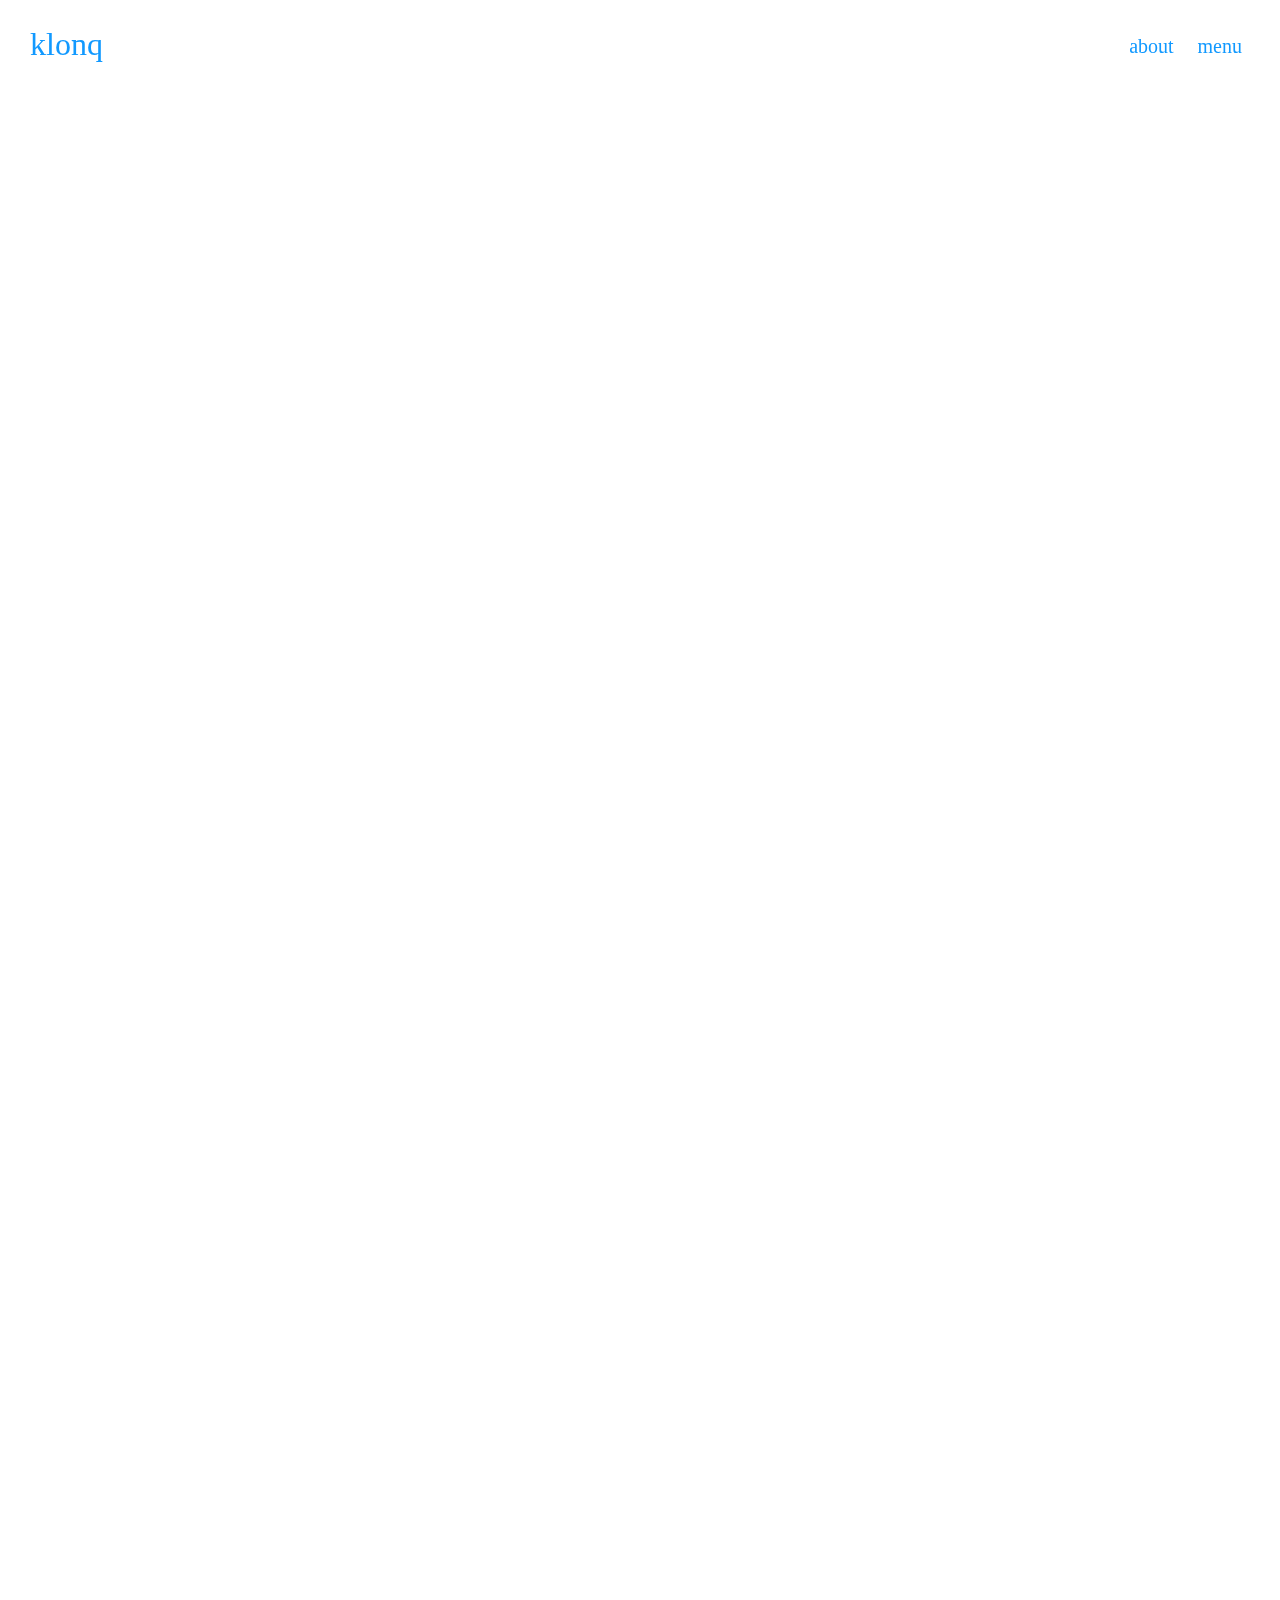
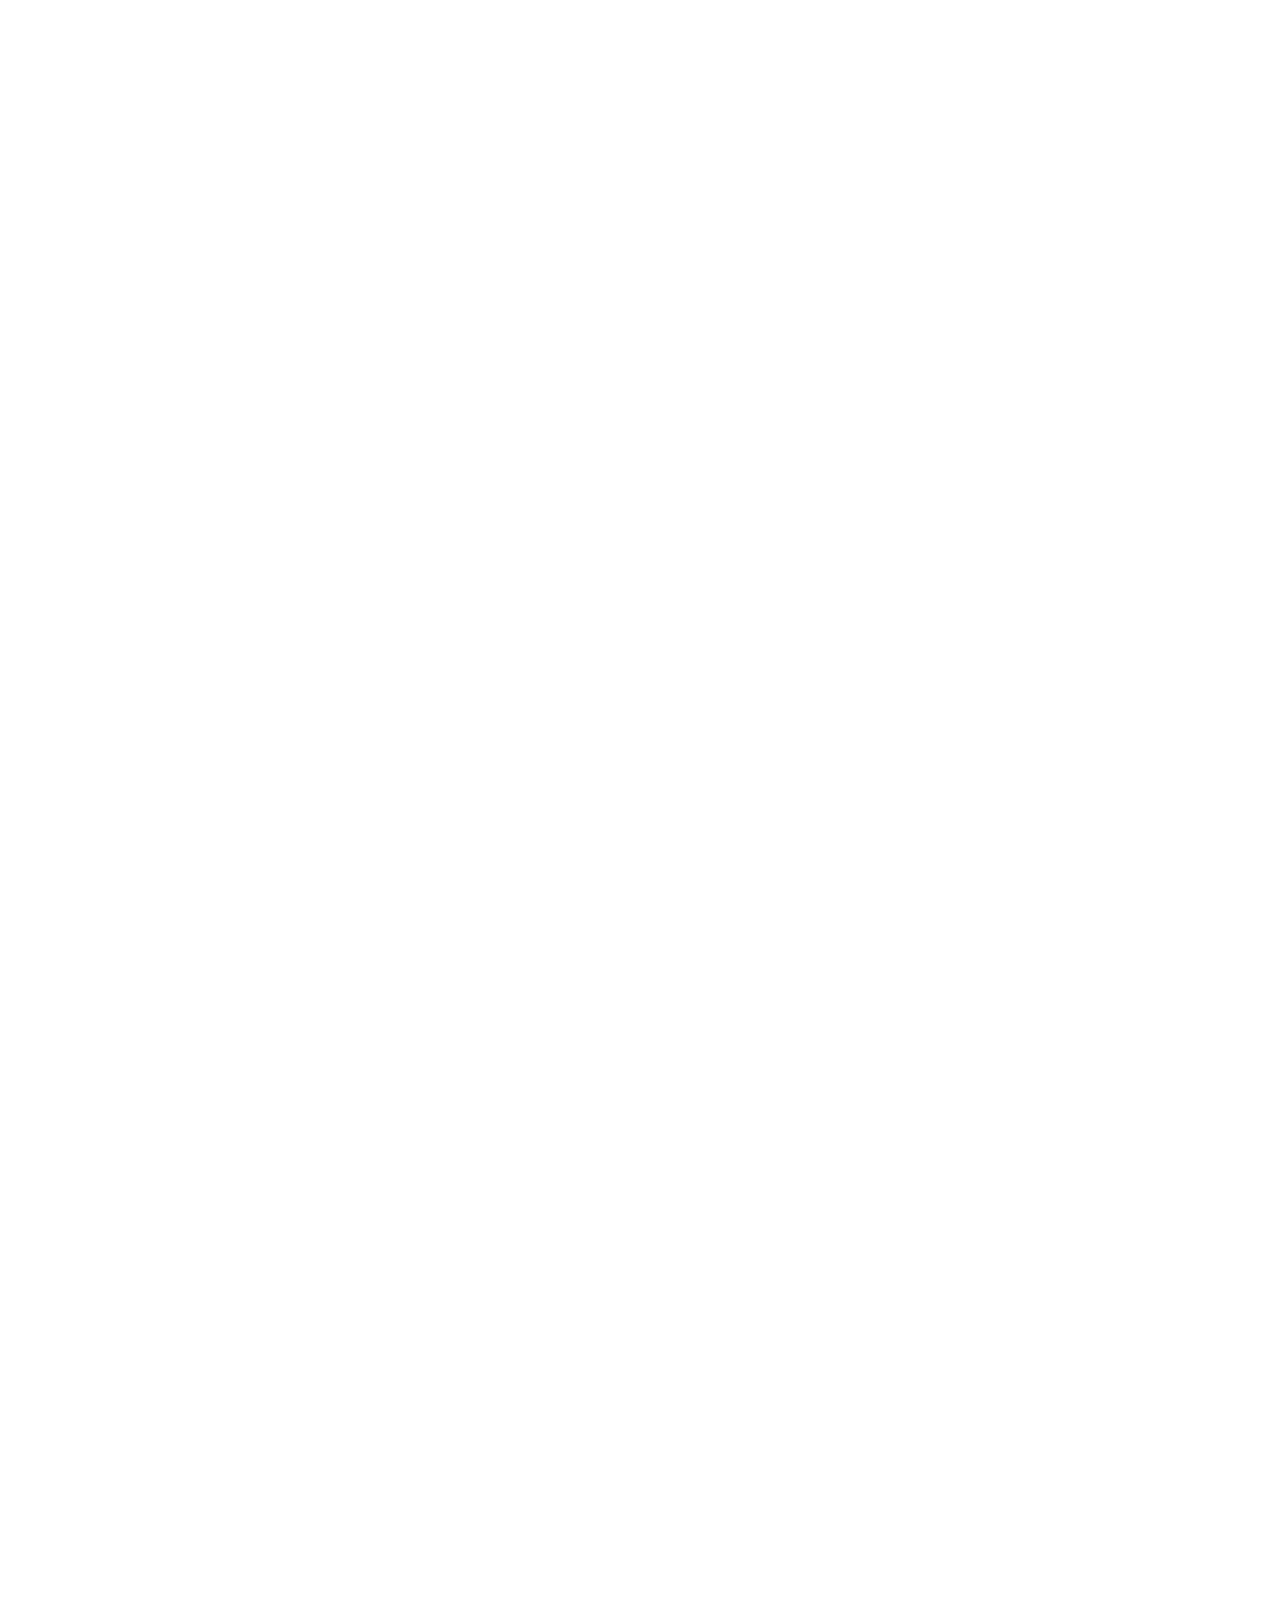
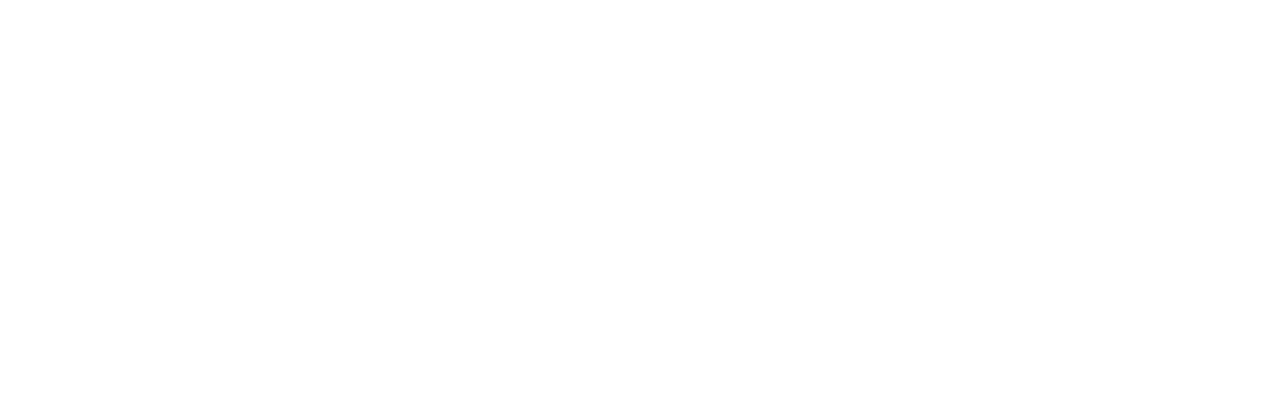
==== index.html @ 162b592c "staging the files" ====
<!doctype html>
<html class="no-js" lang="">
    <head>
        <meta charset="utf-8">
        <meta http-equiv="X-UA-Compatible" content="IE=edge,chrome=1">
        <meta name="viewport" content="width=device-width, initial-scale=1">
        <meta name="author" lang="fr" content="klonq // www.klonq.com">
        <title>klonq</title>
        <meta name="description" content="We are Klonq: A team of designers & developpers.  We are passionate about making the best possible experience for people, especially in UI and UX design. If you’re a startup, a big business, an independent, don’t hesitate to contact us,we would love to talk to you!">
        <meta property="og:title" content="klonq Portfolio"/>
        <meta property="og:url" content="http://www.klonq.com"/>
        <meta property="og:image" content="http://www.klonq.com/kis.png"/>
        <meta property="og:type" content="portfolio"/>
        <meta property="og:site_name" content="Klonq Portfolio"/>
        <meta property="og:description" content="We are Klonq: A team of designers & developpers.  We are passionate about making the best possible experience for people, especially in UI and UX design. If you’re a startup, a big business, an independent, don’t hesitate to contact us,we would love to talk to you!"/>


        <link rel="icon" type="image/x-icon" href="favicon.png">
        <link rel="stylesheet" href="css/normalize.css">
        <link rel="stylesheet" href="css/animsition.css">
        <link rel="stylesheet" href="css/styles.css">

        <script src="js/libs/modernizr-2.8.3.min.js"></script>
        <script src="js/redirect.js"></script>
    </head>
    <body class="texten">
        <!--[if lt IE 10]>
            <p class="browserupgrade">You are using an <strong>outdated</strong> browser. Please <a href="http://browsehappy.com/">upgrade your browser</a> to improve your experience.</p>
        <![endif]-->

        <!-- Add your site or application content here -->
        <header id="header" class="blue">
            <a href="#" class="logo anim" title="Home"><span data-icon="klonq"></span></a>
           <ul class="menu-container">
                <li><a href="about" title="About" class="anim animsition-link"><span data-icon="about"></span></a></li>
                <li><a href="Javascript:void(0);" title="menu" class="anim open-menu"><span data-icon="menu"></span></a></li>
            </ul>
        </header>

        <svg class="clip-svg" style="position:absolute;">
          <defs>
            <clipPath id="clip-polygon" clipPathUnits="objectBoundingBox" >
              <polygon points="0 1, 0.3 0, 1 0, 0.7 1" />
            </clipPath>
          </defs>
        </svg>

        <div class="menu unvisible">
            <div class="close-menu"><span data-icon="i"></span></div>
            <ul>
                <li><a href="break" class="image animsition-link menu-break first"></a><p><a href="break">Break<br><span>Mobile App</span></a></p></li>
                <li><a href="vytein" class="image animsition-link menu-vytein"></a><p><a href="vytein" >Vyte.in<br><span>Web App</span></a></p></li>
                <li><a href="popsy" class="image animsition-link menu-popsy"></a><p><a href="popsy">Popsy<br><span>Mobile App</span></a></p></li>
                <li><a href="burger" class="image animsition-link menu-burger"></a><p><a href="burger" >Burger<br><span>Mobile App</span></a></p></li>
                <li><a href="laplock" class="image animsition-link menu-laplock"></a><p><a href="laplock" >Laplock<br><span>Mac App</span></a></p></li>
                <li><a href="texten" class="image animsition-link menu-texten last"></a><p><a href="texten">Texten<br><span>Mobile App</span></a></p></li>
                <!-- <li><a href="#" class="menu-break"><img class="first" src="img/menu/menu-break.png"></a></li>
                <li><a href="#" class="menu-vytein"><img src="img/menu/menu-vytein.png"></a></li>
                <li><a href="#" class="menu-popsy"><img src="img/menu/menu-popsy.png"></a></li>
                <li><a href="#" class="menu-burger"><img src="img/menu/menu-burger.png"></a></li>
                <li><a href="#" class="menu-laplock"><img src="img/menu/menu-laplock.png"></a></li>
                <li><a href="#" class="menu-texten"><img class="last" src="img/menu/menu-texten.png"></a></li> -->
            </ul>
        </div>

        <section id="skrollr-body">
        <div id="main" class="animsition">



        <section class="page no-padd texten1">
            <div class="content">
                <article class="work-title" data-0="opacity: 1; transform:translateY(0px);" data-400-start="opacity: 0; transform:translateY(200px);">
                    <h1>Klonq</h1>
                    <p>Design.Develop</p>
                </article>

            </div>
        </section>

        <section class="page texten2">
            <div class="content">
                <article class="text" data-anchor-target=".texten2" data-bottom-top="transform:translateY(-250px)" data-0-top="transform:translateY(0px)">
                    <ul>
                        <li>
                            <img src="imgs/Green.png" height="95" width="95">
                        </li>
                        <li class="big">
                            <img src="imgs/Blue.png" >
                        </li>
                        <li class="second">
                            <img src="imgs/Orange.png" height="95" width="95">
                        </li>
                    </ul>
                   <h1>Welcome to Texten</h1>
                   <p>Texten is an app that allow students under the same roof to help and meet each other. </p>
                </article>

                <div class="clearfix"></div>
            </div>
            <div class="content-bg" data-anchor-target=".texten2" data-bottom-top="opacity:0" data-0-top="opacity:1"></div>
        </section>

        <section class="page popsy3">
            <div class="content">
                <div class="container">
                    <ul class="first" data-anchor-target=".popsy3" data-bottom-top="transform:translateY(350px)" data--900-top="transform:translateY(-200px)">
                        <li><img src="img/texten/texten5.jpg" alt=""></li>
                        <li><img src="img/texten/texten6.jpg" alt=""></li>
                        <li><img src="img/texten/texten7.jpg" alt=""></li>
                        <li><img src="img/texten/texten8.jpg" alt=""></li>

                    </ul>
                    <ul class="two" data-anchor-target=".popsy3" data-bottom-top="transform:translateY(100px)" data--900-top="transform:translateY(-200px)">
                        <li><img src="img/texten/texten1.jpg" alt=""></li>
                        <li><img src="img/texten/texten2.jpg" alt=""></li>
                        <li><img src="img/texten/texten3.jpg" alt=""></li>
                        <li><img src="img/texten/texten4.jpg" alt=""></li>

                    </ul>
                    <ul class="three" data-anchor-target=".popsy3" data-bottom-top="transform:translateY(550px)" data--900-top="transform:translateY(-200px)">
                        <li><img src="img/texten/texten9.jpg" alt=""></li>
                        <li><img src="img/texten/texten10.jpg" alt=""></li>
                        <li><img src="img/texten/texten11.jpg" alt=""></li>
                        <li><img src="img/texten/texten12.jpg" alt=""></li>

                    </ul>
                </div>
                <div class="clearfix"></div>
            </div>
        </section>

        </div>
        </section>



								<!--Scripts-->

        <script src="https://ajax.googleapis.com/ajax/libs/jquery/1.11.3/jquery.min.js"></script>
        <script>window.jQuery || document.write('<script src="js/libs/jquery-1.11.3.min.js"><\/script>')</script>
        <script src="js/libs/three.js"></script>
        <script src="js/libs/viewport-units-buggyfill.js"></script>
        <script src="js/libs/jquery.animsition.min.js"></script>
        <script src="js/libs/pace.min.js"></script>
        <script src="js/libs/skrollr.js"></script>
        <script src="js/plugins.js"></script>
        <script src="js/script.js"></script>

     </body>
</html>
---- css/styles.css ----
/*Your Custom Style sheet goes here*/
@charset "UTF-8";
@import url(http://fonts.googleapis.com/css?family=Playfair+Display:400,700,900,400italic,700italic,900italic);
@import url(http://fonts.googleapis.com/css?family=Raleway:400,700,800,300);
@import 'animate.css';
@font-face{font-family:'Visby';src:url('../fonts/VisbyCF-Heavy.eot');src:url('../fonts/VisbyCF-Heavy.eot?#iefix') format('embedded-opentype'),
	url('../fonts/VisbyCF-Heavy.woff') format('woff'),url('../fonts/VisbyCF-Heavy.ttf') format('truetype'),url('../fonts/VisbyCF-Heavy.svg#de4d92f139a58469417a3285ad0f7bb9') format('svg');font-style:normal;font-weight:800}@font-face{font-family:'Visby';src:url('../fonts/VisbyCF-Light.eot');src:url('../fonts/VisbyCF-Light.eot?#iefix') format('embedded-opentype'),url('../fonts/VisbyCF-Light.woff') format('woff'),url('../fonts/VisbyCF-Light.ttf') format('truetype'),url('../fonts/VisbyCF-Light.svg#be1dfcf09435eecaffe5d1ba5ecf9eb0') format('svg');font-style:normal;font-weight:300}@font-face{font-family:'Visby';src:url('../fonts/VisbyCF-Medium.eot');src:url('../fonts/VisbyCF-Medium.eot?#iefix') format('embedded-opentype'),url('../fonts/VisbyCF-Medium.woff') format('woff'),url('../fonts/VisbyCF-Medium.ttf') format('truetype'),url('../fonts/VisbyCF-Medium.svg#3ae62bd5b7268d651203b3a1af56ccb4') format('svg');font-style:normal;font-weight:400}@font-face{font-family:'Visby';src:url('../fonts/VisbyCF-Thin.eot');src:url('../fonts/VisbyCF-Thin.eot?#iefix') format('embedded-opentype'),url('../fonts/VisbyCF-Thin.woff') format('woff'),url('../fonts/VisbyCF-Thin.ttf') format('truetype'),url('../fonts/VisbyCF-Thin.svg#50325ccac4701b12d4675df453b6d407') format('svg');font-style:normal;font-weight:200}@font-face{font-family:"philippehong";src:url("../fonts/philippehong.eot");src:url("../fonts/philippehong.eot?#iefix") format("embedded-opentype"),url("../fonts/philippehong.woff") format("woff"),url("../fonts/philippehong.ttf") format("truetype"),url("../fonts/philippehong.svg#philippehong") format("svg");font-weight:normal;font-style:normal}[data-icon]:before{font-family:"philippehong" !important;content:attr(data-icon);font-style:normal !important;font-weight:normal !important;font-variant:normal !important;text-transform:none !important;speak:none;line-height:1;-webkit-font-smoothing:antialiased;-moz-osx-font-smoothing:grayscale}[class^="icon-"]:before,[class*=" icon-"]:before{font-family:"philippehong" !important;font-style:normal !important;font-weight:normal !important;font-variant:normal !important;text-transform:none !important;speak:none;line-height:1;-webkit-font-smoothing:antialiased;-moz-osx-font-smoothing:grayscale}.icon-aboutme:before{content:"a"}.icon-arrow-left:before{content:"b"}.icon-arrow-right:before{content:"c"}.icon-logo:before{content:"d"}.icon-menu:before{content:"e"}.icon-play:before{content:"f"}.icon-pause:before{content:"g"}.icon-no:before{content:"h"}.icon-close:before{content:"i"}.icon-mute:before{content:"j"}.icon-volume-up:before{content:"l"}.icon-social-twitter:before{content:"k"}.icon-facebook-squared:before{content:"m"}.icon-linkedin-alt:before{content:"n"}.icon-dribbble:before{content:"o"}.anim{-webkit-transition:all .3s ease-out;-moz-transition:all .3s ease-out;-ms-transition:all .3s ease-out;-o-transition:all .3s ease-out;transition:all .3s ease-out}object{width:100%}*,*:before,*:after{-moz-box-sizing:border-box;-webkit-box-sizing:border-box;box-sizing:border-box}.clearfix:before,.clearfix:after{content:"";display:table}.clearfix:after{clear:both}.clearfix{zoom:1}a{text-decoration:none}.no-padd{padding:0 !important}.inlineblock{display:inline-block}.hidden{visibility:hidden}.disable{opacity:.3;cursor:default}.disable:hover{opacity:.3 !important}.italic{font-family:'Fairplay Display';font-style:italic}.bold{font-weight:bold}.height200{height:200vh !important}.block{display:block}.btn{padding:10px 27px;margin-bottom:15px;line-height:2.4;font-size:.8rem;border-radius:70px;font-weight:700;font-family:'Visby',sans-serif;text-transform:uppercase;text-decoration:none;position:relative}.btn-primary{background:transparent;color:#fff;border:2px solid #fff}.btn-primary:hover{background:#fff;color:#000}.btn-secondary{background:transparent;color:#fff;border:none}.btn-secondary:hover{background:none;color:#fff;text-decoration:underline}.displaynone{display:none}.anim{-webkit-transition:all .3s ease;-moz-transition:all .3s ease;-ms-transition:all .3s ease;-o-transition:all .3s ease;transition:all .3s ease}.anim-btn{-webkit-transition:all .2s ease-in;-moz-transition:all .2s ease-in;-ms-transition:all .2s ease-in;-o-transition:all .2s ease-in;transition:all .2s ease-in;position:relative;overflow:hidden !important}.anim-btn span{position:relative;display:inline-block;-webkit-transition:-webkit-transform .2s;-moz-transition:-moz-transform .2s;transition:transform .2s}.anim-btn span::before{position:absolute;top:100%;content:attr(data-hover);font-weight:700;color:#000;-webkit-transform:translate3d(0, 0, 0);-moz-transform:translate3d(0, 0, 0);transform:translate3d(0, 0, 0);opacity:0}.anim-btn:hover span{-webkit-transform:translateY(-100%);-moz-transform:translateY(-100%);transform:translateY(-100%)}.anim-btn:hover span::before{opacity:1}.pace{-webkit-pointer-events:none;pointer-events:none;-webkit-user-select:none;-moz-user-select:none;user-select:none}.pace-inactive{display:none}.pace .pace-progress{background:#29d;position:fixed;z-index:2000;top:0;right:100%;width:100%;height:5px}body{font-family:'Raleway',Helvetica,Arial,sans-serif;color:#fff;background:#000;overflow-x:hidden}body.fixed{overflow:hidden}.home .visitor-name-container{visibility:hidden}.home .menu-container{visibility:hidden}header#header{position:fixed;top:0;width:100%;height:60px;padding:10px;z-index:99}header#header a.logo{position:absolute;left:30px;top:25px}@media screen and (max-width:640px){header#header a.logo{left:24px;top:25px}}header#header a.logo:hover{opacity:.7}header#header .visitor-name-container{position:absolute;left:90px;top:29px;margin:0}@media screen and (max-width:640px){header#header .visitor-name-container{position:absolute;left:0;top:0;margin:0;width:100%;padding:2px 5px;text-align:center;font-size:12px;background-color:#29d;display:none}}header#header .visitor-name-container span{font-weight:bold}header#header ul{padding:0;margin:0;position:absolute;right:18px;top:34px}@media screen and (max-width:640px){header#header ul{right:2px;top:33px}}header#header ul li{display:inline-block;margin-right:20px;list-style-type:none}header#header ul li a{color:#fff;font-size:20px}header#header ul li a:hover{opacity:.7}header#header.blacked{color:#000}header#header.blacked a{color:#000}header#header.blacked ul li a{color:#000}.menu{position:fixed;width:100%;height:100%;z-index:200;overflow-x:scroll}.menu .close-menu{position:fixed;right:40px;top:40px;color:#fff;font-size:1.3rem;cursor:pointer;z-index:201}.menu.straight ul li{margin-left:0 !important}.menu.straight ul li p{margin-left:0 !important}.menu.unvisible{visibility:hidden}.menu.on{visibility:visible}.menu.on ul li{opacity:1;-webkit-transform:translate3d(0, 0, 0);transform:translate3d(0, 0, 0);-webkit-transition-property:opacity left;-webkit-transition-duration:1s;transition-property:opacity left;transition-duration:1s}.menu.on ul li:first-child{-webkit-transition-delay:0s;transition-delay:0s}.menu.on ul li:nth-child(2){-webkit-transition-delay:.1s;transition-delay:.1s}.menu.on ul li:nth-child(3){-webkit-transition-delay:.2s;transition-delay:.2s}.menu.on ul li:nth-child(3){-webkit-transition-delay:.3s;transition-delay:.3s}.menu.on ul li:nth-child(4){-webkit-transition-delay:.4s;transition-delay:.4s}.menu.on ul li:nth-child(5){-webkit-transition-delay:.5s;transition-delay:.5s}.menu.on ul li:nth-child(6){-webkit-transition-delay:.6s;transition-delay:.6s}.menu.off ul li{opacity:0;-webkit-transform:translate3d(-100px, 0, 0);transform:translate3d(-100px, 0, 0);-webkit-transition-property:all;-webkit-transition-duration:1s;transition-property:all;transition-duration:1s}.menu.off ul li:first-child{-webkit-transition-delay:0s;transition-delay:0s}.menu.off ul li:nth-child(2){-webkit-transition-delay:.1s;transition-delay:.1s}.menu.off ul li:nth-child(3){-webkit-transition-delay:.2s;transition-delay:.2s}.menu.off ul li:nth-child(3){-webkit-transition-delay:.3s;transition-delay:.3s}.menu.off ul li:nth-child(4){-webkit-transition-delay:.4s;transition-delay:.4s}.menu.off ul li:nth-child(5){-webkit-transition-delay:.5s;transition-delay:.5s}.menu.off ul li:nth-child(6){-webkit-transition-delay:.6s;transition-delay:.6s}.menu ul{padding:0;margin:0;white-space:nowrap;overflow-x:scroll;position:relative;font-size:0}.menu ul li{display:inline-block;height:100vh;background:transparent;width:40%;margin-left:-15%;position:relative;white-space:nowrap;vertical-align:top;opacity:0;-webkit-transform:translate3d(-100px, 0, 0);transform:translate3d(-100px, 0, 0)}@media screen and (max-width:640px){.menu ul li{display:block;width:100%;height:16.6666666vh;margin-left:0}}.menu ul li:first-child{margin-left:-5%}@media screen and (max-width:640px){.menu ul li:first-child{margin-left:0}}.menu ul li p{position:absolute;width:100%;font-size:3rem;font-family:'Playfair Display',Serif;color:#fff;font-weight:900;margin-left:-5%;text-align:center;top:43%;margin-bottom:0;line-height:34px}@media screen and (max-width:640px){.menu ul li p{margin-left:0;top:auto;font-size:16px;margin-top:0;line-height:16.6666vh}}.menu ul li p a{color:#fff}@media screen and (max-width:640px){.menu ul li p a{width:100%;display:block}}.menu ul li p span{margin-top:-10px;font-family:'Raleway',sans-serif;font-size:.9rem;text-transform:uppercase;letter-spacing:2px;font-weight:200}@media screen and (max-width:640px){.menu ul li p span{display:none}}.menu ul li a.image{padding:0;margin:0;width:100%;height:100%;position:absolute;top:0;-webkit-clip-path:url("#clip-polygon");clip-path:url("#clip-polygon");-webkit-transition:all .15s ease;-moz-transition:all .15s ease;-ms-transition:all .15s ease;-o-transition:all .15s ease;transition:all .15s ease}@media screen and (max-width:640px){.menu ul li a.image{-webkit-clip-path:none;clip-path:none}}.menu ul li a.image:hover{-webkit-transform:translate3d(-10px, 0, 0)}
.menu ul li a.image:hover:before{content:'';position:absolute;width:100%;height:100%;background:rgba(0,0,0,0.1);top:0}@media screen and (max-width:640px){.menu ul li a.image:hover{-webkit-transform:translate3d(0, 0, 0)}.menu ul li a.image:hover:before{display:none}}.menu ul li a.image.first{-webkit-clip-path:polygon(0 100%, 0 0, 100% 0, 70% 100%);clip-path:polygon(0 100%, 0 0, 100% 0, 70% 100%)}@media screen and (max-width:640px){.menu ul li a.image.first{-webkit-clip-path:none;clip-path:none}}.menu ul li a.image.last{-webkit-clip-path:polygon(0 100%, 30% 0, 100% 0, 100% 100%);clip-path:polygon(0 100%, 30% 0, 100% 0, 100% 100%)}.menu ul li a.image.last:hover{-webkit-transform:translate3d(0, 0, 0)}@media screen and (max-width:640px){.menu ul li a.image.last{-webkit-clip-path:none;clip-path:none}}.menu ul li a.image:before{content:'';position:absolute;width:100%;height:100%;background:rgba(0,0,0,0.6);top:0;-webkit-transition:all .3s ease;-moz-transition:all .3s ease;-ms-transition:all .3s ease;-o-transition:all .3s ease;transition:all .3s ease}@media screen and (max-width:640px){.menu ul li a.image:before{background:rgba(0,0,0,0.4)}}.menu ul li a.image.menu-break{background:url('../img/menu/menu-break.jpg') no-repeat top left;background-size:cover}.menu ul li a.image.menu-vytein{background:url('../img/menu/menu-vytein.jpg') no-repeat top left;background-size:cover}.menu ul li a.image.menu-popsy{background:url('../img/menu/menu-popsy.jpg') no-repeat top left;background-size:cover}.menu ul li a.image.menu-burger{background:url('../img/menu/menu-burger.jpg') no-repeat top left;background-size:cover}.menu ul li a.image.menu-laplock{background:url('../img/menu/menu-laplock.jpg') no-repeat top left;background-size:cover}.menu ul li a.image.menu-texten{background:url('../img/menu/menu-texten.jpg') no-repeat top left;background-size:cover}.bg{width:100%;height:100%;position:fixed;background:url(../img/bg.jpg) no-repeat bottom right;-webkit-background-size:cover;-moz-background-size:cover;-o-background-size:cover;background-size:cover;top:0;left:0;right:0;bottom:0;z-index:-1}.logo{position:fixed;top:50px;left:50px;color:#fff;font-size:2rem}.index-form{display:block;position:fixed;bottom:30%;left:50px;width:100%}@media screen and (max-width:640px){.index-form{bottom:10%;padding:0 5%;left:0;display:none}}.index-form span{font-size:36px;font-weight:bold}.index-form input{font-size:36px;font-weight:400;background:none;color:#fff;outline:none;border:none;border-bottom:1px solid #fff;padding:20px 10px;font-family:'Playfair Display';font-style:italic}@media screen and (max-width:640px){.index-form input{font-size:26px;padding:3% 20% 3% 0;width:100%}}.index-form a{color:#fff;text-transform:uppercase;opacity:.5}@media screen and (max-width:640px){.index-form a{margin-top:20px;position:absolute;right:20px;top:40px}}.presentation{position:fixed;bottom:10%;left:50px;width:100%;visibility:hidden}@media screen and (max-width:640px){.presentation{bottom:4%;padding:0 5%;left:0;visibility:visible}}.presentation p{font-size:36px;font-weight:200;width:50%}@media screen and (max-width:640px){.presentation p{font-size:26px;padding:10px 0;width:100%}}.presentation p span.visitor-name-display{font-weight:700;display:inline-block;font-family:'Playfair Display';font-style:italic}.presentation p span.visitor-name-display:first-letter{text-transform:uppercase}@media screen and (max-width:640px){.presentation p span.mobile-italic{font-weight:700;display:inline-block;font-family:'Playfair Display';font-style:italic}}#container-break{position:fixed;width:100%;height:100%;top:0;left:0;right:0;bottom:0;z-index:-1}section.page{width:100%;padding:0 7%;display:table;margin:0;max-width:none;height:100vh}@media screen and (min-width:1300px){section.page{padding:0 10%}}@media screen and (min-width:1300px){section.page{padding:0 20%}}section.page .content{display:table-cell;vertical-align:middle}.work-title{text-align:center;width:100%;position:relative;z-index:10}.work-title h1{font-size:154px;font-weight:900;line-height:1;padding:0;margin:16px;letter-spacing:-3px;font-family:'Playfair Display',serif}@media screen and (max-width:640px){.work-title h1{font-size:64px;font-weight:900;line-height:1;padding:0;margin:10px 0;letter-spacing:-3px;font-family:'Playfair Display',serif;width:100%;text-align:center}}.work-title p{font-size:16px;text-transform:uppercase;letter-spacing:7px;font-weight:200;margin:0}@media screen and (max-width:640px){.work-title p{font-size:12px;text-transform:uppercase;letter-spacing:6px;font-weight:200;margin:0 auto;width:80%}}.text h1{font-weight:700;font-size:50px;font-family:'Playfair Display';font-style:italic}.text p{font-size:26px;font-weight:200}.break2{position:relative;z-index:1}.break2 .content-bg{position:absolute;width:100%;height:100vh;left:0;top:0;bottom:0;z-index:0;background:url('../img/break2-bg.jpg') no-repeat center center;-webkit-background-size:cover;-moz-background-size:cover;-o-background-size:cover;background-size:cover}.break2:before{content:'';display:inline-block;height:100%;vertical-align:middle;margin-right:-0.25em}.break2 .content{display:inline-block;vertical-align:middle;width:100%;text-decoration:none;position:relative;z-index:2}.break2 .content img{float:left;margin-right:50px}.break2 .text{text-align:left;float:left;width:50%;margin-top:15%;vertical-align:middle}@media screen and (max-width:640px){.break2 .text{width:60%}}.break2 .text h1{font-weight:700;font-size:50px;font-family:'Playfair Display';font-style:italic}@media screen and (max-width:640px){.break2 .text h1{font-size:30px}}.break2 .text p{font-size:26px;font-weight:200}@media screen and (max-width:640px){.break2 .text p{font-size:16px}}.break2 .container{float:right;position:relative;width:30%}.break2 .container div{position:relative;width:100%}.break2 .container div img{width:100%;height:auto;opacity:.8;position:relative}.break2 .container div img.two{position:absolute;left:0}.break3{position:relative;overflow:hidden;z-index:3;background:#000}.break3:before{content:'';display:inline-block;height:100%;vertical-align:middle;margin-right:-0.25em}.break3 .content{display:inline-block;vertical-align:middle;width:90%;color:#000;text-decoration:none;position:relative;z-index:2}.break3 .content img{float:left;margin-right:50px}@media screen and (max-width:640px){.break3 .content img{margin-right:0;position:absolute;right:0;width:60%;height:auto;opacity:.5 !important}}.break3 .content-bg{position:absolute;width:100%;height:100%;left:0;top:0;overflow:hidden}.break3 .content-bg ul{padding:0;margin:0}.break3 .content-bg ul li{float:left;width:14%;vertical-align:top;list-style-type:none}@media screen and (max-width:640px){.break3 .content-bg ul li{width:32.33%}}.break3 .content-bg ul li img{width:100%;height:auto}.break3 .text{margin-top:90px;color:#fff;width:80%}.break3 .text h1{font-weight:700;font-size:40px;margin:0}@media screen and (max-width:640px){.break3 .text h1{font-size:30px}}.break3 .text p{font-size:30px;font-weight:200;margin:0;margin-top:10px}@media screen and (max-width:640px){.break3 .text p{font-size:16px}}.break3 .container{display:inline-block;width:40%}.break4{position:relative;overflow:hidden}.break4:before{content:'';display:inline-block;height:100%;vertical-align:middle;margin-right:-0.25em}.break4 .content{display:inline-block;vertical-align:middle;width:100%;color:#000;text-decoration:none;position:relative;z-index:2}.break4 .content img{float:left;margin-right:50px}.break4 svg{float:left;margin-right:30px}@media screen and (max-width:640px){.break4 svg{position:absolute;opacity:.2}}.break4 .text{margin-top:90px;color:#fff;width:100%}.break4 .text h1{font-weight:700;font-size:40px;margin:0}@media screen and (max-width:640px){.break4 .text h1{font-size:40px}}.break4 .text p{font-size:30px;font-weight:200;margin:0;margin-top:10px}@media screen and (max-width:640px){.break4 .text p{font-size:24px}}.break4 .container{display:inline-block;width:40%}.break5{position:relative;overflow:hidden}.break5:before{content:'';display:inline-block;height:100%;vertical-align:middle;margin-right:-0.25em}.break5 .content{display:inline-block;vertical-align:middle;width:100%;color:#fff;text-decoration:none;position:relative;z-index:2}.break5 .text{margin-top:0;color:#fff}.break5 .text img{margin-bottom:30px}.break5 .text h1{font-weight:900;font-size:40px;margin:0;font-style:normal}@media screen and (max-width:640px){.break5 .text h1{font-size:30px}}.break5 .text p{font-size:30px;font-weight:200;margin:0;margin-top:10px;margin-bottom:30px}@media screen and (max-width:640px){.break5 .text p{font-size:16px}}.break5 .content-bg{position:absolute;bottom:-9%;right:20%}@media screen and (min-width:1300px){.break5 .content-bg{bottom:-2%;right:30%}}.break5 .content-bg ul{width:100%;padding:0;margin:0;position:relative}.break5 .content-bg ul li{display:block;list-style-type:none;position:absolute;right:0}.break5 .content-bg ul li img{height:212px}.vytein1{position:relative;z-index:0;overflow:hidden}.vytein1 .content-bg{-webkit-transform:translate3d(0, 0, 0);position:fixed;width:100%;height:100vh;left:0;top:0;bottom:0;z-index:-1;background:url('../img/vytein-bg-big.jpg') no-repeat center bottom;-webkit-background-size:cover;-moz-background-size:cover;-o-background-size:cover;background-size:cover}.vytein1 .content-bg img{max-width:70%;right:0;position:absolute;bottom:0}.vytein2{position:relative;background:#fff;overflow:hidden;z-index:6}.vytein2:before{content:'';display:inline-block;height:100%;vertical-align:middle;margin-right:-0.25em}.vytein2 .content{display:inline-block;vertical-align:middle;width:100%;text-decoration:none;position:relative;z-index:2}.vytein2 .container{text-align:center;color:#949494;position:fixed;transform:translate3d(-50%, -50%, 0);left:50%;top:50%;width:50%}@media screen and (max-width:640px){.vytein2 .container{position:static !important;width:100%;transform:translate3d(0, 0, 0);left:auto;top:auto}}.vytein2 .container h2{font-size:30px}.vytein2 .container p{font-size:16px;max-width:70%;text-align:center;margin:0 auto}@media screen and (max-width:640px){.vytein2 .container p{max-width:100%}}
	.vytein2 .container img{width:100%;height:auto}
	.vytein3{position:relative;background:#f8f8f8;overflow:hidden;z-index:2}@media screen and (max-width:640px){.vytein3{padding:0 0 0 7% !important}}.vytein3:before{content:'';display:inline-block;height:100%;vertical-align:middle;margin-right:-0.25em}.vytein3 .container-img{z-index:9;position:fixed;right:0;top:50%;width:60%;transform:translate3d(0, -50%, 0)}@media screen and (max-width:640px){.vytein3 .container-img{position:static !important;width:100%;top:0;width:90%;transform:translate3d(0, 0, 0);left:auto;top:auto}}.vytein3 .container-img img{width:100%;height:auto}.vytein3 .container{position:fixed;left:5%;max-width:32%;color:#949494;top:50%;transform:translate3d(0, -50%, 0)}@media screen and (max-width:640px){.vytein3 .container{position:static !important;width:100%;max-width:100%;transform:translate3d(0, 0, 0);left:auto;top:auto;text-align:right;padding:0 7% 0 7%}}.vytein3 .container h2{font-size:30px}.vytein3 .container p{font-size:16px;max-width:70%}@media screen and (max-width:640px){.vytein3 .container p{max-width:100%}}.vytein4{position:relative;background:#fff;overflow:hidden;z-index:7}.vytein4:before{content:'';display:inline-block;height:100%;vertical-align:middle;margin-right:-0.25em}.vytein4 .container-img{z-index:9;position:fixed;right:0;top:50%;width:60%;transform:translate3d(0, -50%, 0)}@media screen and (max-width:640px){.vytein4 .container-img{position:static !important;width:100%;top:0;width:90%;transform:translate3d(0, 0, 0);left:auto;top:auto}}.vytein4 .container-img img{width:100%;height:auto}.vytein4 .container{position:fixed;left:5%;max-width:40%;color:#949494;top:50%;transform:translate3d(0, -50%, 0)}@media screen and (max-width:640px){.vytein4 .container{position:static !important;width:100%;max-width:100%;transform:translate3d(0, 0, 0);left:auto;top:auto;text-align:center}}.vytein4 .container h2{font-size:30px}.vytein4 .container p{font-size:16px;max-width:80%}@media screen and (max-width:640px){.vytein4 .container p{max-width:100%}}.vytein5{position:relative;z-index:6;background:#f8f8f8;overflow:hidden}.vytein5:before{content:'';display:inline-block;height:100%;vertical-align:middle;margin-right:-0.25em}.vytein5 .content{display:inline-block;vertical-align:middle;width:100%;text-decoration:none;position:relative;z-index:2}.vytein5 .container{text-align:center;color:#949494;position:fixed;transform:translate3d(-50%, -50%, 0);left:50%;top:50%;width:50%}@media screen and (max-width:640px){.vytein5 .container{position:static !important;width:100%;transform:translate3d(0, 0, 0);left:auto;top:auto}}.vytein5 .container h2{font-size:30px}.vytein5 .container p{font-size:16px;max-width:70%;text-align:center;margin:0 auto}@media screen and (max-width:640px){.vytein5 .container p{max-width:100%}}.vytein5 .container img{width:100%;height:auto}.vytein6{position:relative;z-index:12;background:#f8f8f8;overflow:hidden}@media screen and (max-width:640px){.vytein6{padding:0 !important}}.vytein6 .content-bg{position:absolute;width:100%;height:100vh;left:0;top:0;bottom:0;z-index:-1;background:url('../img/vytein5.jpg') no-repeat center center;-webkit-background-size:cover;-moz-background-size:cover;-o-background-size:cover;background-size:cover}.vytein6 .container{text-align:center;color:#949494;position:relative;color:#000;z-index:12}@media screen and (max-width:640px){.vytein6 .container{position:static !important;width:100%;-webkit-transform:translateY(0) !important;transform:translateY(0) !important}}@media screen and (max-width:640px){.vytein6 .container{top:30%}}.vytein6 .container h2{font-size:90px;font-weight:300;line-height:1;margin:10px 0}@media screen and (max-width:640px){.vytein6 .container h2{font-size:50px}}.vytein6 .container p{font-size:24px;max-width:70%;text-align:center;margin:10px auto 30px auto}@media screen and (max-width:640px){.vytein6 .container p{font-size:16px}}.vytein6 .container a{color:#000;border-color:#000}.vytein6 .container a:hover{background:#000;color:#fff}.vytein6 .container a span{color:#000}.vytein6 .container a span:before{color:#fff}@media screen and (max-width:640px){.vytein .container{position:absolute;width:100%}.vytein .container-img{position:absolute;width:100%}}.vytein.absolute .container{position:absolute;width:70%}.vytein.absolute .container-img{position:absolute;width:70%}.vytein6.absolute .container{position:relative;width:100%}.bg-popsy .overlay{position:fixed;width:100%;height:100vh;left:0;top:0;bottom:0;z-index:-1;background:rgba(7,17,32,0.8)}.bg-popsy .bg{position:fixed;width:100%;height:100vh;left:0;top:0;bottom:0;z-index:-2;background:url('../img/popsy-bg.jpg') no-repeat center center;-webkit-background-size:cover;-moz-background-size:cover;-o-background-size:cover;background-size:cover}.popsy2{position:relative;z-index:1}.popsy2:before{content:'';display:inline-block;height:100%;vertical-align:middle;margin-right:-0.25em}.popsy2 .content{display:inline-block;vertical-align:middle;width:100%;text-decoration:none;position:relative;z-index:2}.popsy2 .content img{float:left;margin-right:50px}.popsy2 .text{text-align:left;float:left;width:50%;margin-top:15%;vertical-align:middle}@media screen and (max-width:640px){.popsy2 .text{width:100%}}.popsy2 .text h1{font-weight:700;font-size:40px}@media screen and (max-width:640px){.popsy2 .text h1{font-size:40px}}.popsy2 .text p{font-size:30px;font-weight:200}@media screen and (max-width:640px){.popsy2 .text p{font-size:24px}}.popsy2 .text p a{color:#fff;font-weight:bold;position:relative}.popsy2 .text p a:hover span{width:100%}.popsy2 .text p a span{background:#fff;height:2px;width:0;position:absolute;bottom:-6px;left:0}.popsy2 .container{float:right;position:relative;width:30%}@media screen and (max-width:640px){.popsy2 .container{margin-top:70px;display:none}}.popsy2 .container div{position:relative;width:100%}.popsy2 .container div video{position:absolute;width:100% !important;height:auto;z-index:1;padding:8%;left:3px;top:30px}@media screen and (max-width:640px){.popsy2 .container div video{padding:10px;left:2px;top:10px}}.popsy2 .container div img{width:100%;height:auto;opacity:.8;position:relative}.popsy3{position:relative;z-index:1;height:auto}.popsy3:before{content:'';display:inline-block;height:100%;vertical-align:middle;margin-right:-0.25em}.popsy3 .content{display:inline-block;vertical-align:middle;width:100%;text-decoration:none;position:relative;z-index:2}.popsy3 .container ul{margin:0;padding:0;display:inline-block;width:32%}@media screen and (max-width:640px){.popsy3 .container ul{width:100%;-webkit-transform:translateY(0) !important;transform:translateY(0) !important}}.popsy3 .container ul.first,.popsy3 .container ul.three{position:relative;top:200px}@media screen and (max-width:640px){.popsy3 .container ul.first,.popsy3 .container ul.three{top:0}}.popsy3 .container ul li{display:block;list-style-type:none;margin:20px 10px}.popsy3 .container ul li img{width:100%;height:auto;-webkit-box-shadow:0 7px 10px 0 rgba(0,0,0,0.2);box-shadow:0 7px 10px 0 rgba(0,0,0,0.2);-webkit-transition:all .3s ease;-moz-transition:all .3s ease;-ms-transition:all .3s ease;-o-transition:all .3s ease;transition:all .3s ease}.popsy3 .container ul li img:hover{-moz-transform:scale(1.05);-webkit-transform:scale(1.05);-o-transform:scale(1.05);-ms-transform:scale(1.05);transform:scale(1.05)}.popsy4{position:relative;z-index:9}.popsy4:before{content:'';display:inline-block;height:100%;vertical-align:middle;margin-right:-0.25em}.popsy4 .content{display:inline-block;vertical-align:middle;width:100%;text-decoration:none;position:relative;z-index:2}.popsy4 .container{width:50%;text-align:center;margin:0 auto}@media screen and (max-width:640px){.popsy4 .container{width:100%}}.popsy4 .container h1{font-size:60px;text-align:center}.popsy4 .container p{font-size:16px;max-width:70%;text-align:center;margin:0 auto}.popsy4 .container img{width:100%;height:auto}.burger{background:#fed240}.burger1{position:relative;z-index:0;overflow:hidden}.burger1 .content-bg{-webkit-transform:translate3d(0, 0, 0);position:fixed;width:100%;height:100vh;left:0;top:0;bottom:0;z-index:-1;background:url('../img/burger-bg.jpg') no-repeat center bottom;-webkit-background-size:cover;-moz-background-size:cover;-o-background-size:cover;background-size:cover}.burger2{position:relative;z-index:1;padding:0 5% !important}@media screen and (max-width:640px){.burger2{height:100vh !important}}.burger2 .content-bg{position:absolute;width:100%;height:200vh;left:0;top:0;bottom:0;z-index:0;background:transparent}.burger2:before{content:'';display:inline-block;height:100%;vertical-align:middle;margin-right:-0.25em}.burger2 .content{display:inline-block;vertical-align:middle;width:100%;text-decoration:none;position:relative;z-index:2}.burger2 .content img{float:left;margin-right:50px}.burger2 .text{left:10%;position:fixed;bottom:40%;width:30%;color:#000}@media screen and (max-width:640px){.burger2 .text{position:static !important;width:70%;float:left;bottom:0 !important}}@media screen and (min-width:1400px){.burger2 .text{left:15%}}.burger2 .text h1{font-weight:700;font-size:40px}@media screen and (max-width:640px){.burger2 .text h1{font-size:30px}}.burger2 .text p{font-size:30px;font-weight:200}@media screen and (max-width:640px){.burger2 .text p{font-size:16px}}.burger2 .container{right:10%;position:fixed;bottom:-7%;width:30%}@media screen and (min-width:1400px){.burger2 .container{width:24%;right:15%}}@media screen and (min-width:1600px){.burger2 .container{width:24%;right:15%}}@media screen and (max-height:700px){.burger2 .container{width:21%;right:15%}}@media screen and (max-width:640px){.burger2 .container{display:block;float:right;width:50%;position:absolute !important;top:20%;bottom:0 !important;right:0;height:0;z-index:-1}}.burger2 .container div{position:relative;width:100%}.burger2 .container div img{width:100%;height:auto;opacity:.8;position:relative}
	@media screen and (max-width:640px){.burger2 .container div img{opacity:1}}.burger2 .container div img.two{position:absolute;left:0;top:0}.burger3{position:relative;z-index:0;background:#f8f8f8;margin-top:200px !important}.burger3 .content-bg{position:absolute;width:100%;height:100vh;left:0;top:0;bottom:0;z-index:0;background:url('../img/burger-bg4.png') no-repeat center center;-webkit-background-size:cover;-moz-background-size:cover;-o-background-size:cover;background-size:cover}.burger3 .container{text-align:center;color:#949494;position:relative;color:#000;z-index:12}.burger3 .container h1{font-size:40px;font-weight:bold;line-height:1;margin:10px 0}@media screen and (max-width:640px){.burger3 .container h1{font-size:26px}}.burger3 .container p{font-size:24px;max-width:70%;text-align:center;margin:10px auto 30px auto}@media screen and (max-width:640px){.burger3 .container p{font-size:16px}}.burger3 .container ul{padding:0;margin:0 auto;max-width:230px;position:relative;margin-bottom:30px}@media screen and (min-width:1640px){.burger3 .container ul{max-width:330px}}@media screen and (max-width:640px){.burger3 .container ul{max-width:110px}}.burger3 .container ul li{list-style-type:none;position:absolute;top:0;left:0}.burger3 .container ul li:first-child{position:relative}.burger3 .container ul li img{width:100%;height:auto}.burger3 .container a{color:#000;border-color:#000}.burger3 .container a:hover{background:#000;color:#fff}.burger3 .container a span{color:#000}.burger3 .container a span:before{color:#fff}.bg-laplock{position:fixed;width:100%;height:100%;z-index:1;top:0;left:0;bottom:0}.bg-laplock .first{position:absolute;top:0;width:100%;height:100%;z-index:1;background:url('../img/laplock-2.jpg') no-repeat center center;-webkit-background-size:cover;-moz-background-size:cover;-o-background-size:cover;background-size:cover}.bg-laplock .second{position:absolute;top:0;width:100%;height:100%;z-index:2;background:url('../img/laplock-1.jpg') no-repeat center center;-webkit-background-size:cover;-moz-background-size:cover;-o-background-size:cover;background-size:cover}.laplock1{position:relative;z-index:10;overflow:hidden}.laplock1 .content-bg{position:absolute;width:100%;height:100vh;left:0;top:0;bottom:0;z-index:11;background:rgba(0,0,0,0.6)}@media screen and (max-width:640px){.laplock1 .content-bg{background:url('../img/laplock-header-mobile.jpg') no-repeat center center;-webkit-background-size:cover;-moz-background-size:cover;-o-background-size:cover;background-size:cover}}.laplock1 .content{position:relative;z-index:12}@media screen and (max-width:640px){.laplock1 .content article{-webkit-transform:translateY(0) !important;transform:translateY(0) !important}}.laplock1 #bgvid{position:absolute;top:50%;left:50%;min-width:100%;min-height:100%;width:auto;height:auto;z-index:10;-webkit-transform:translateX(-50%) translateY(-50%);transform:translateX(-50%) translateY(-50%);background-size:cover}@media screen and (max-width:640px){.laplock1 #bgvid{display:none}}.laplock2{position:relative;z-index:20;background:transparent;overflow:hidden}.laplock2 .macbook{position:absolute;left:-20%;bottom:0}@media screen and (max-width:640px){.laplock2 .macbook{width:100%;bottom:auto !important;position:static}}@media screen and (min-width:1200px){.laplock2 .macbook{left:-10%}}@media screen and (min-width:1440px){.laplock2 .macbook{left:-17%}}@media screen and (min-width:1640px){.laplock2 .macbook{left:5%}}.laplock2 .macbook img{background:none}@media screen and (max-width:640px){.laplock2 .macbook img{width:100%}}.laplock2 .container{text-align:right;color:#949494;width:40%;float:right;position:relative;color:#fff;z-index:12}@media screen and (max-width:640px){.laplock2 .container{width:80%;margin:0 auto;float:none;text-align:center;margin-bottom:30px}}.laplock2 .container h1{font-size:40px;font-weight:bold;line-height:1;margin:10px 0}@media screen and (max-width:640px){.laplock2 .container h1{font-size:30px;margin-top:20px}}.laplock2 .container p{font-size:24px;max-width:100%;text-align:right}@media screen and (max-width:640px){.laplock2 .container p{font-size:16px;text-align:center}}.laplock3{position:relative;z-index:20;background:transparent}.laplock3 .content-bg{position:absolute;width:100%;height:100vh;left:0;top:0;bottom:0;z-index:0;background:transparent}.laplock3 .container{text-align:center;color:#949494;position:relative;color:#fff;z-index:12}.laplock3 .container h1{font-size:40px;font-weight:bold;line-height:1;margin:10px 0}@media screen and (max-width:640px){.laplock3 .container h1{font-size:30px}}.laplock3 .container p{font-size:24px;max-width:100%;text-align:center}@media screen and (max-width:640px){.laplock3 .container p{font-size:16px}}@media screen and (max-width:640px){.laplock3 .container img{width:60%;height:auto;margin:0 auto}}header.blue{color:#19f}header.blue a{color:#19f !important}.texten{background:#fff;color:#19f}.texten1 h1{color:#19f}.texten1 p{color:#19f}.texten2{position:relative;z-index:1}.texten2:before{content:'';display:inline-block;height:100%;vertical-align:middle;margin-right:-0.25em}.texten2 .content-bg{position:absolute;width:100%;height:120vh;left:0;top:0;bottom:0;z-index:0;opacity:.6;background:url('../img/texten/bg.jpg') no-repeat right top;-webkit-background-size:contain;-moz-background-size:contain;-o-background-size:contain;background-size:contain}@media screen and (max-width:640px){.texten2 .content-bg{opacity:.1 !important}}.texten2 .content{display:inline-block;vertical-align:middle;width:100%;text-decoration:none;position:relative;z-index:2}.texten2 .text{text-align:left;float:left;width:50%;margin-top:15%;vertical-align:middle}@media screen and (max-width:640px){.texten2 .text{width:100%;float:none;text-align:center}}.texten2 .text ul{padding:0;margin:0;position:relative}@media screen and (max-width:640px){.texten2 .text ul{width:100%}}.texten2 .text ul li{display:inline-block;list-style-type:none;z-index:1}@media screen and (max-width:640px){.texten2 .text ul li{width:70px !important}}.texten2 .text ul li.big{z-index:2;position:absolute;width:120px;left:71px;top:-13px}@media screen and (max-width:640px){.texten2 .text ul li.big{width:auto;left:auto;top:auto;position:static}}.texten2 .text ul li.big img{width:100%;height:auto}@media screen and (max-width:640px){.texten2 .text ul li img{width:100%;height:auto}}.texten2 .text ul li.second{margin-left:70px}@media screen and (max-width:640px){.texten2 .text ul li.second{margin-left:0}}.texten2 .text h1{font-weight:900;font-size:40px;font-style:normal}@media screen and (max-width:640px){.texten2 .text h1{font-size:30px}}.texten2 .text p{font-size:30px;font-weight:200}@media screen and (max-width:640px){.texten2 .text p{font-size:16px}}.texten2 .text p a{color:#fff;font-weight:bold;position:relative}.texten2 .text p a:hover span{width:100%}.texten2 .text p a span{background:#fff;height:2px;width:0;position:absolute;bottom:-6px;left:0}.texten2 .container{position:absolute;right:0;top:0}.texten2 .container div{position:relative;width:100%}.texten2 .container div img{width:100%;height:auto}.video-container{position:fixed;width:100%;height:100vh;left:0;top:0;bottom:0;z-index:99;background:rgba(0,0,0,0.6);display:none}.video-container #video{position:fixed;top:50%;left:50%;min-width:100%;min-height:100%;width:auto;height:auto;z-index:100;-webkit-transform:translateX(-50%) translateY(-50%);transform:translateX(-50%) translateY(-50%);background-size:cover}.video-container #video-controls{position:fixed;bottom:10%;z-index:101;text-align:center;width:100%;color:#fff}.video-container #video-controls .close-video{position:fixed;right:40px;top:40px;color:#fff;font-size:1.3rem;cursor:pointer}.video-container #video-controls .controllers{background:rgba(0,0,0,0.6);padding:10px 20px;border-radius:100px;display:inline}.video-container #video-controls .controllers #play-pause{background:none;border:none;outline:none;color:#fff;position:relative;top:2px}.video-container #video-controls .controllers #mute{background:none;border:none;outline:none;color:#fff;position:relative;top:2px}.video-container #video-controls .controllers #seek-bar.firefox{top:7px !important}.video-container #video-controls .controllers input[type=range]{-webkit-appearance:none;position:relative;top:-5px;margin:2px 0;width:160px}.video-container #video-controls .controllers input[type=range]:focus{outline:none}.video-container #video-controls .controllers input[type=range]::-webkit-slider-runnable-track{width:160px;height:2px;cursor:pointer;animate:.2s;box-shadow:0 0 0 transparent,0 0 0 rgba(13,13,13,0);background:#808080;border-radius:5px;border:0 solid transparent}.video-container #video-controls .controllers input[type=range]::-webkit-slider-thumb{box-shadow:0 0 0 #111,0 0 0 #1e1e1e;border:0 solid #fff;height:4px;width:4px;border-radius:4px;background:#fff;cursor:pointer;-webkit-appearance:none;margin-top:-1px}.video-container #video-controls .controllers input[type=range]:focus::-webkit-slider-thumb{box-shadow:0 0 0 #111,0 0 0 #1e1e1e;border:0 solid #fff;height:4px;width:4px;border-radius:4px;background:#fff;cursor:pointer;transform:scale(1.2)}.video-container #video-controls .controllers input[type=range]:focus::-webkit-slider-runnable-track{background:#8d8d8d}.video-container #video-controls .controllers input[type=range]::-moz-range-track{width:160px;height:2px;cursor:pointer;animate:.2s;box-shadow:0 0 0 transparent,0 0 0 rgba(13,13,13,0);background:#808080;border-radius:5px;border:0 solid transparent}.video-container #video-controls .controllers input[type=range]::-moz-range-thumb{box-shadow:0 0 0 #111,0 0 0 #1e1e1e;border:0 solid #fff;height:4px;width:4px;border-radius:4px;background:#fff;cursor:pointer}.video-container #video-controls .controllers input[type=range]::-ms-track{width:160px;height:2px;cursor:pointer;animate:.2s;background:transparent;border-color:transparent;border-width:4px 0;color:transparent
	}
	.video-container #video-controls .controllers input[type=range]::-ms-fill-lower
	{
		background:#737373;border:0 solid transparent;border-radius:10px;box-shadow:0 0 0 transparent,0 0 0 rgba(13,13,13,0)}.video-container #video-controls .controllers input[type=range]::-ms-fill-upper{background:#808080;border:0 solid transparent;border-radius:10px;box-shadow:0 0 0 transparent,0 0 0 rgba(13,13,13,0)}.video-container #video-controls .controllers input[type=range]::-ms-thumb{box-shadow:0 0 0 #111,0 0 0 #1e1e1e;border:0 solid #fff;height:4px;width:4px;border-radius:4px;background:#fff;cursor:pointer}.video-container #video-controls .controllers input[type=range]:focus::-ms-fill-lower{background:#808080}.video-container #video-controls .controllers input[type=range]:focus::-ms-fill-upper{background:#8d8d8d}.bg-about .overlay{position:fixed;width:100%;height:100vh;left:0;top:0;bottom:0;z-index:0;background:rgba(0,0,0,0.6)}@media screen and (max-width:640px){.bg-about .overlay{background:rgba(0,0,0,0.5) !important;opacity:1 !important;z-index:-1}}@media screen and (max-width:640px){.bg-about .bg{z-index:-2}}.about1 .container{padding:30% 7% 10% 7%}@media screen and (max-width:640px){.about1 .container{padding:70% 7% 10% 7%}}.about1 .container .social{position:relative;z-index:2}.about1 .container .social ul{padding:0;margin:0}.about1 .container .social ul li{list-style-type:none;display:inline-block;margin-right:20px;color:#fff;font-size:1.4rem}.about1 .container .social ul li a{color:#fff;font-size:1.4rem;-webkit-transition:all .3s ease;-moz-transition:all .3s ease;-ms-transition:all .3s ease;-o-transition:all .3s ease;transition:all .3s ease}.about1 .container .social ul li a:hover{color:#29d}.about1 .container .desc{font-size:3rem;font-weight:200;line-height:1.5;width:60%;position:relative;z-index:2}@media screen and (max-width:1440px){.about1 .container .desc{font-size:2rem;width:60%}}@media screen and (max-width:640px){.about1 .container .desc{font-size:1.4rem;width:100%}}.about1 .container .desc .italic{font-weight:bold;font-size:3.5rem;letter-spacing:-2px}@media screen and (max-width:1440px){.about1 .container .desc .italic{font-size:2.5rem;letter-spacing:-1.5px}}@media screen and (max-width:640px){.about1 .container .desc .italic{font-size:1.6rem;letter-spacing:-1px}}.about1 .container .desc a{position:relative;color:#fff;font-weight:bold;-webkit-transition:all .3s ease;-moz-transition:all .3s ease;-ms-transition:all .3s ease;-o-transition:all .3s ease;transition:all .3s ease}.about1 .container .desc a:hover{color:#29d}.about1 .container .desc a:hover span{width:100%;opacity:1;background:#29d}.about1 .container .desc a span{background:#fff;height:2px;width:0;position:absolute;bottom:-6px;left:0}.about1 .container .share{font-size:1rem;font-weight:200;line-height:1.5;width:60%;position:relative;z-index:3;opacity:.5;-webkit-transition:all .3s ease;-moz-transition:all .3s ease;-ms-transition:all .3s ease;-o-transition:all .3s ease;transition:all .3s ease}@media screen and (max-width:640px){.about1 .container .share{opacity:1}}.about1 .container .share .visitor-name{font-family:'Playfair Display',serif;font-weight:bold;letter-spacing:-1px;font-style:italic}@media screen and (max-width:640px){.about1 .container .share .visitor-name{display:none}}.about1 .container .share:hover{opacity:1}.about1 .container .share iframe
	{margin-left:10px;position:relative !important;top:5px;opacity:1}
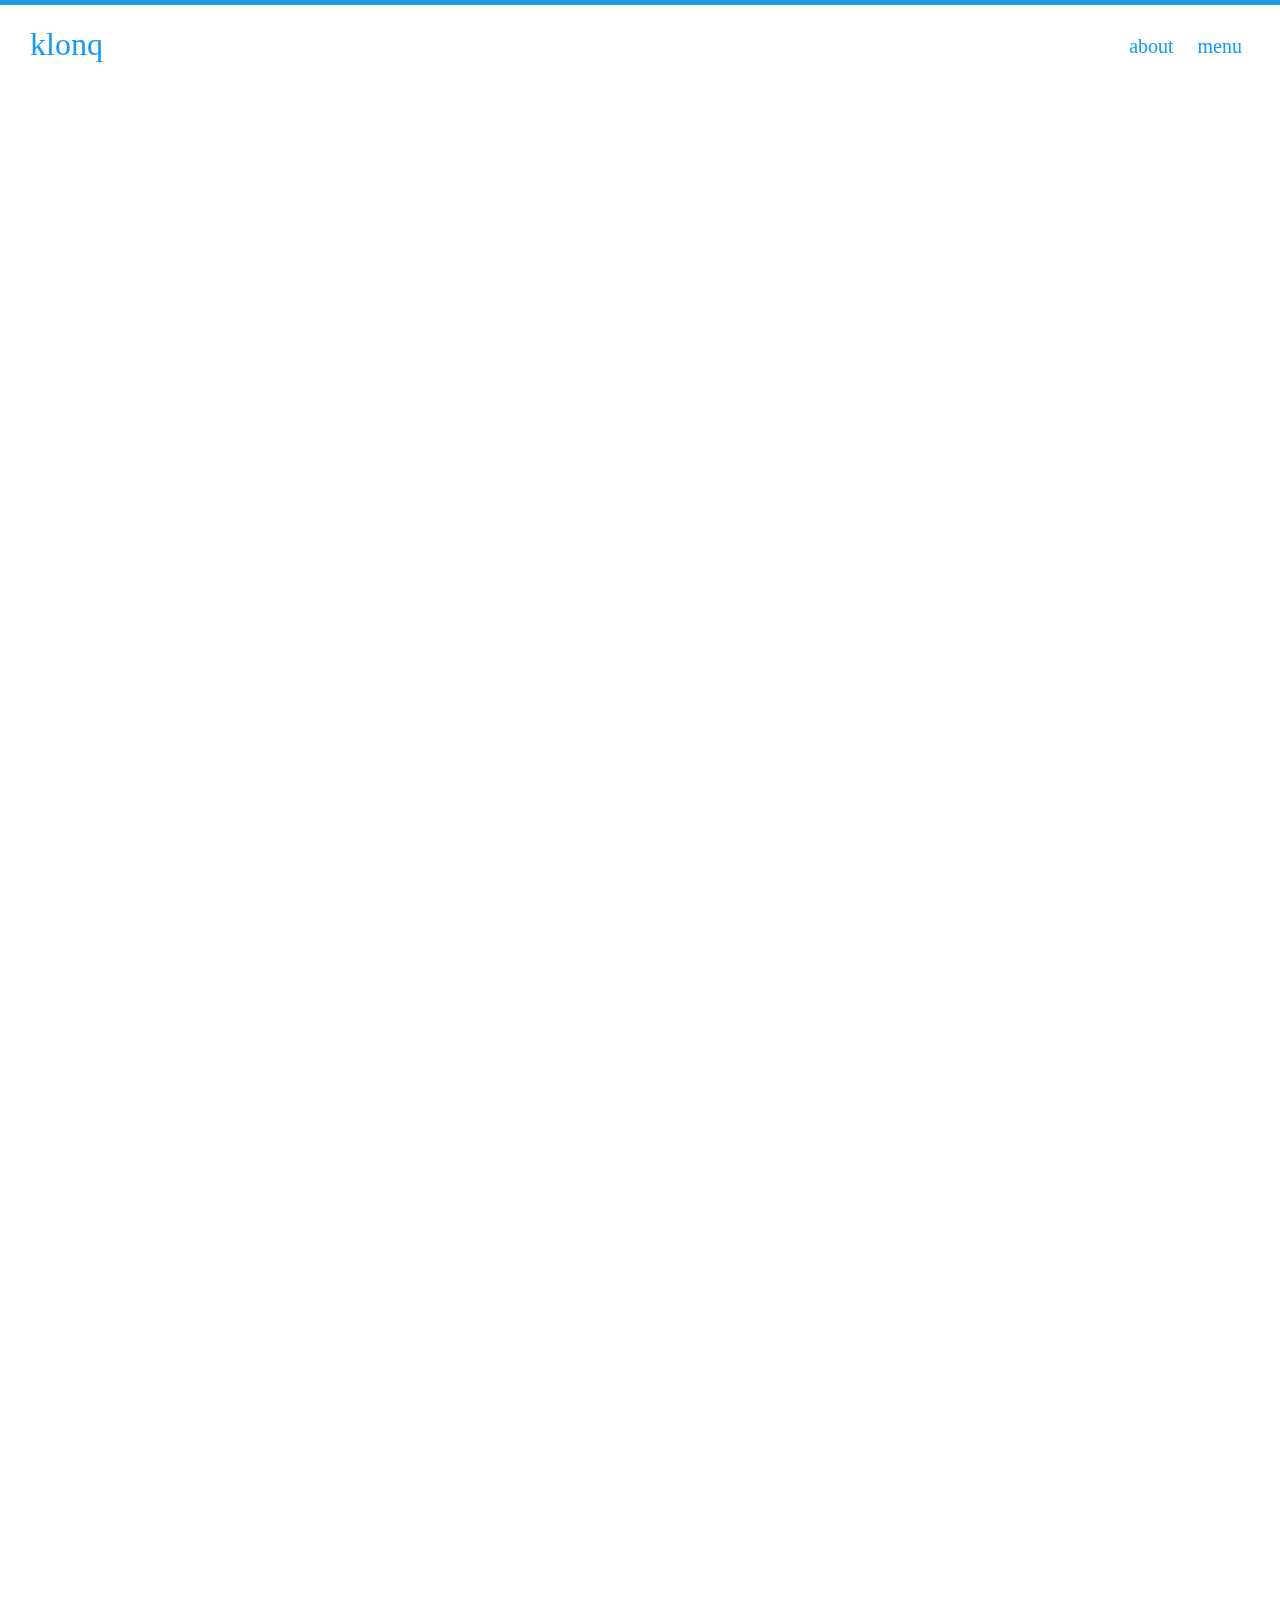
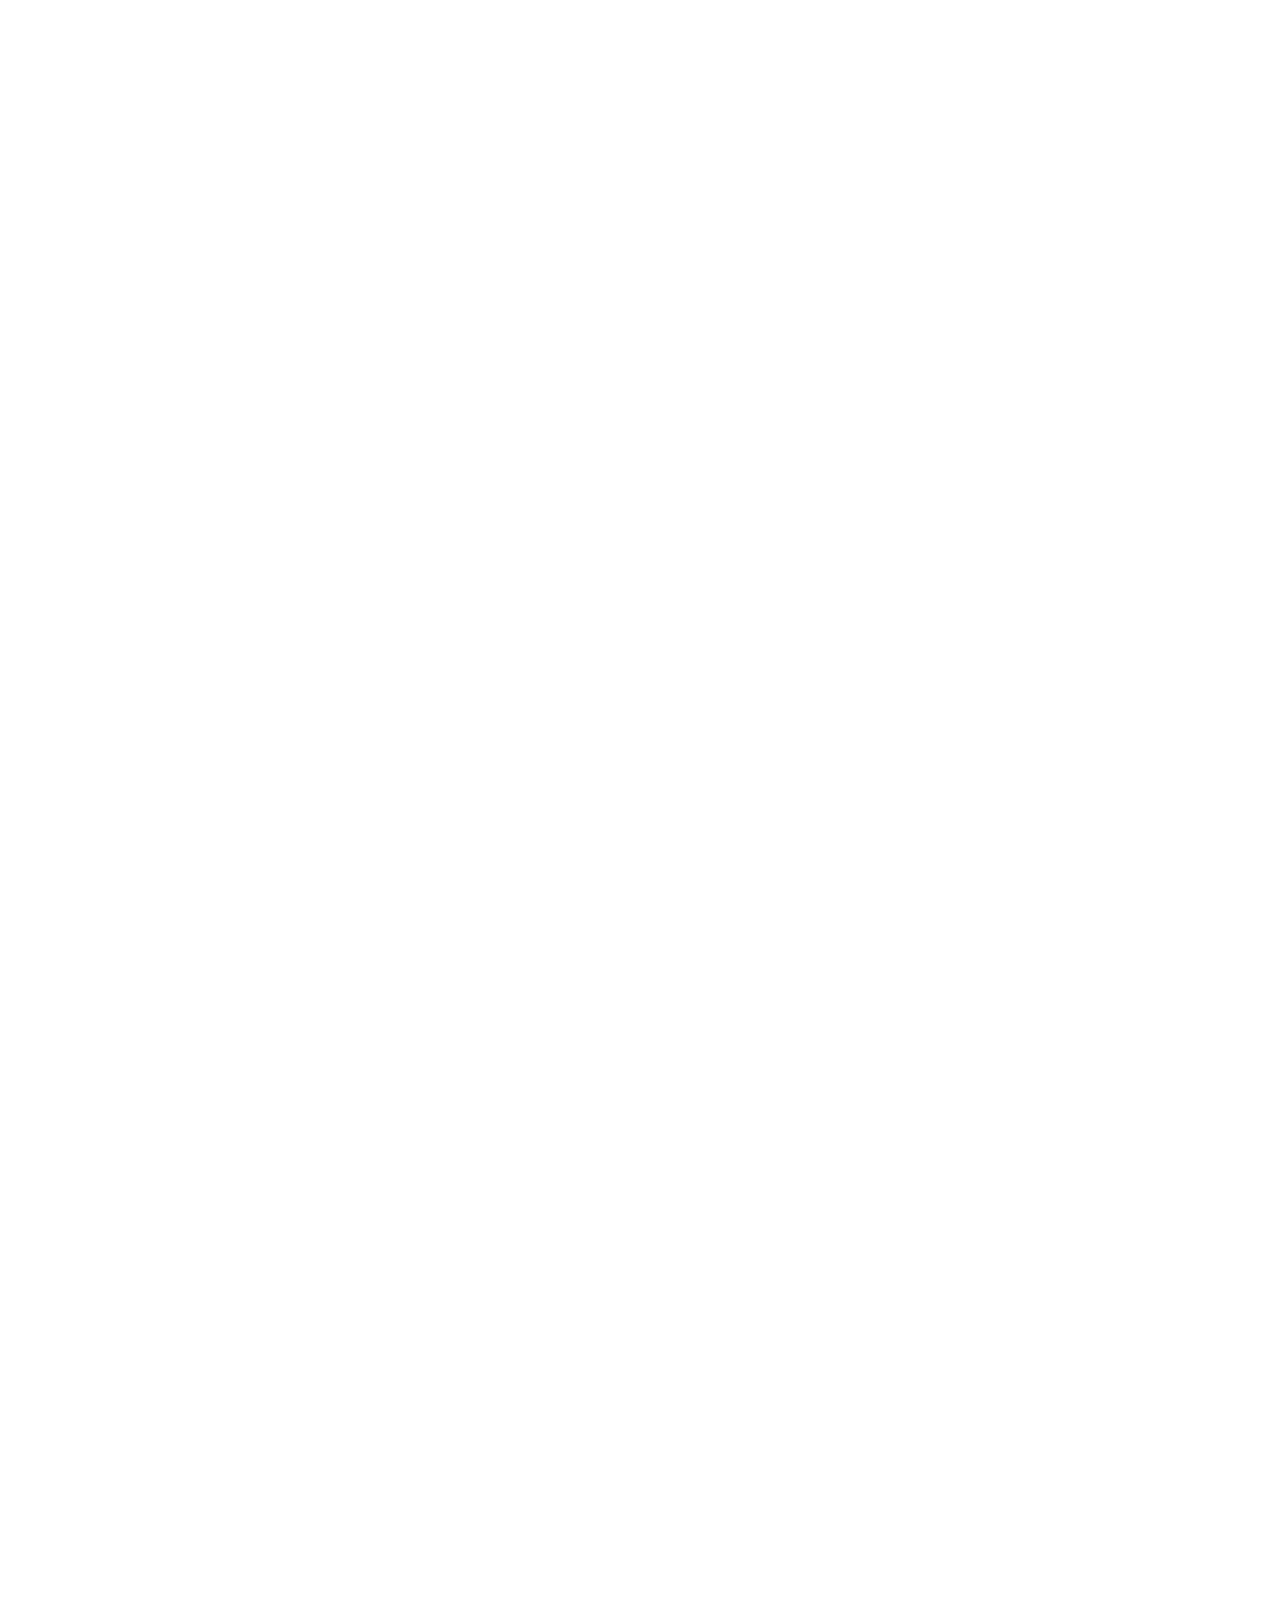
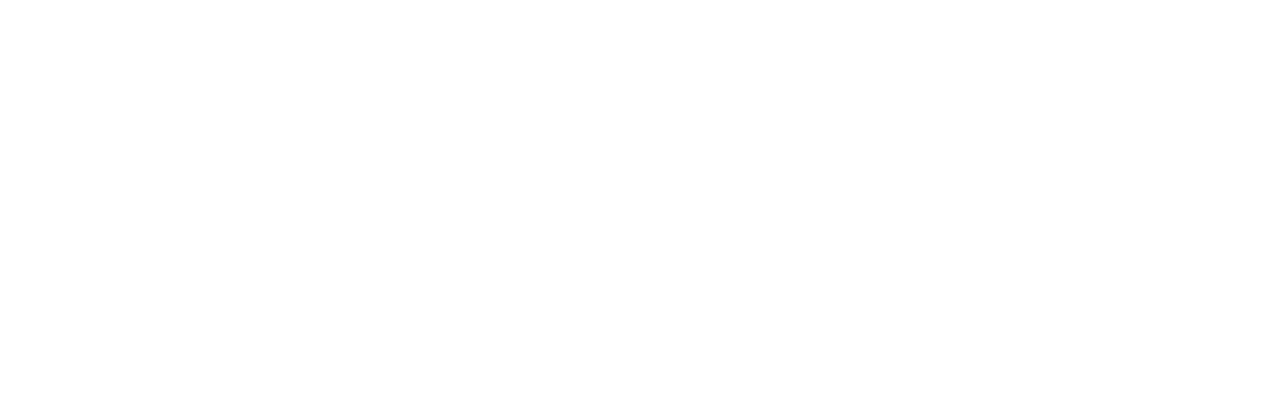
==== commit a1851341: "only edits" ====
--- a/index.html
+++ b/index.html
@@ -31,37 +31,29 @@
 
         <!-- Add your site or application content here -->
         <header id="header" class="blue">
-            <a href="#" class="logo anim" title="Home"><span data-icon="klonq"></span></a>
-           <ul class="menu-container">
-                <li><a href="about" title="About" class="anim animsition-link"><span data-icon="about"></span></a></li>
-                <li><a href="Javascript:void(0);" title="menu" class="anim open-menu"><span data-icon="menu"></span></a></li>
-            </ul>
+				<a href="#" class="logo anim" title="Home"><span data-icon="klonq"></span></a>
+					   <ul class="menu-container">
+							<li><a href="about" title="About" class="anim animsition-link"><span data-icon="about"></span></a></li>
+							<li><a href="Javascript:void(0);" title="menu" class="anim open-menu"><span data-icon="menu"></span></a></li>
+						</ul>
         </header>
 
         <svg class="clip-svg" style="position:absolute;">
-          <defs>
-            <clipPath id="clip-polygon" clipPathUnits="objectBoundingBox" >
-              <polygon points="0 1, 0.3 0, 1 0, 0.7 1" />
-            </clipPath>
-          </defs>
+			  <defs>
+				<clipPath id="clip-polygon" clipPathUnits="objectBoundingBox" >
+				  <polygon points="0 1, 0.3 0, 1 0, 0.7 1" />
+				</clipPath>
+			  </defs>
         </svg>
 
         <div class="menu unvisible">
             <div class="close-menu"><span data-icon="i"></span></div>
-            <ul>
-                <li><a href="break" class="image animsition-link menu-break first"></a><p><a href="break">Break<br><span>Mobile App</span></a></p></li>
-                <li><a href="vytein" class="image animsition-link menu-vytein"></a><p><a href="vytein" >Vyte.in<br><span>Web App</span></a></p></li>
-                <li><a href="popsy" class="image animsition-link menu-popsy"></a><p><a href="popsy">Popsy<br><span>Mobile App</span></a></p></li>
-                <li><a href="burger" class="image animsition-link menu-burger"></a><p><a href="burger" >Burger<br><span>Mobile App</span></a></p></li>
-                <li><a href="laplock" class="image animsition-link menu-laplock"></a><p><a href="laplock" >Laplock<br><span>Mac App</span></a></p></li>
-                <li><a href="texten" class="image animsition-link menu-texten last"></a><p><a href="texten">Texten<br><span>Mobile App</span></a></p></li>
-                <!-- <li><a href="#" class="menu-break"><img class="first" src="img/menu/menu-break.png"></a></li>
-                <li><a href="#" class="menu-vytein"><img src="img/menu/menu-vytein.png"></a></li>
-                <li><a href="#" class="menu-popsy"><img src="img/menu/menu-popsy.png"></a></li>
-                <li><a href="#" class="menu-burger"><img src="img/menu/menu-burger.png"></a></li>
-                <li><a href="#" class="menu-laplock"><img src="img/menu/menu-laplock.png"></a></li>
-                <li><a href="#" class="menu-texten"><img class="last" src="img/menu/menu-texten.png"></a></li> -->
-            </ul>
+				<ul>
+							<li><a href="break" class="image animsition-link menu-break first"></a><p><a href="break">musique<br><span>Mobile App</span></a></p></li>
+							<li><a href="vytein" class="image animsition-link menu-vytein"></a><p><a href="vytein" >bleep<br><span>Web App</span></a></p></li>
+							<li><a href="popsy" class="image animsition-link menu-popsy"></a><p><a href="popsy">cook.in<br><span>Mobile App</span></a></p></li>
+							<li><a href="popsy" class="image animsition-link menu-popsy"></a><p><a href="popsy">play.in<br><span>web App</span></a></p></li>
+			   </ul>
         </div>
 
         <section id="skrollr-body">
@@ -73,33 +65,33 @@
             <div class="content">
                 <article class="work-title" data-0="opacity: 1; transform:translateY(0px);" data-400-start="opacity: 0; transform:translateY(200px);">
                     <h1>Klonq</h1>
-                    <p>Design.Develop</p>
+                    <p>the design development agency</p>
                 </article>
 
             </div>
         </section>
 
         <section class="page texten2">
-            <div class="content">
-                <article class="text" data-anchor-target=".texten2" data-bottom-top="transform:translateY(-250px)" data-0-top="transform:translateY(0px)">
-                    <ul>
-                        <li>
-                            <img src="imgs/Green.png" height="95" width="95">
-                        </li>
-                        <li class="big">
-                            <img src="imgs/Blue.png" >
-                        </li>
-                        <li class="second">
-                            <img src="imgs/Orange.png" height="95" width="95">
-                        </li>
-                    </ul>
-                   <h1>Welcome to Texten</h1>
-                   <p>Texten is an app that allow students under the same roof to help and meet each other. </p>
-                </article>
+					<div class="content">
+								<article class="text" data-anchor-target=".texten2" data-bottom-top="transform:translateY(-250px)" data-0-top="transform:translateY(0px)">
+									<ul>
+										<li>
+											<img src="imgs/Green.png" height="95" width="95">
+										</li>
+										<li class="big">
+											<img src="imgs/Blue.png" >
+										</li>
+										<li class="second">
+											<img src="imgs/Orange.png" height="95" width="95">
+										</li>
+									</ul>
+								   <h1>Welcome to klonq</h1>
+								   <p>We delight in creatng amazing experiences.</p>
+								</article>
 
-                <div class="clearfix"></div>
-            </div>
-            <div class="content-bg" data-anchor-target=".texten2" data-bottom-top="opacity:0" data-0-top="opacity:1"></div>
+						<div class="clearfix"></div>
+					</div>
+            	<div class="content-bg" data-anchor-target=".texten2" data-bottom-top="opacity:0" data-0-top="opacity:1"></div>
         </section>
 
         <section class="page popsy3">
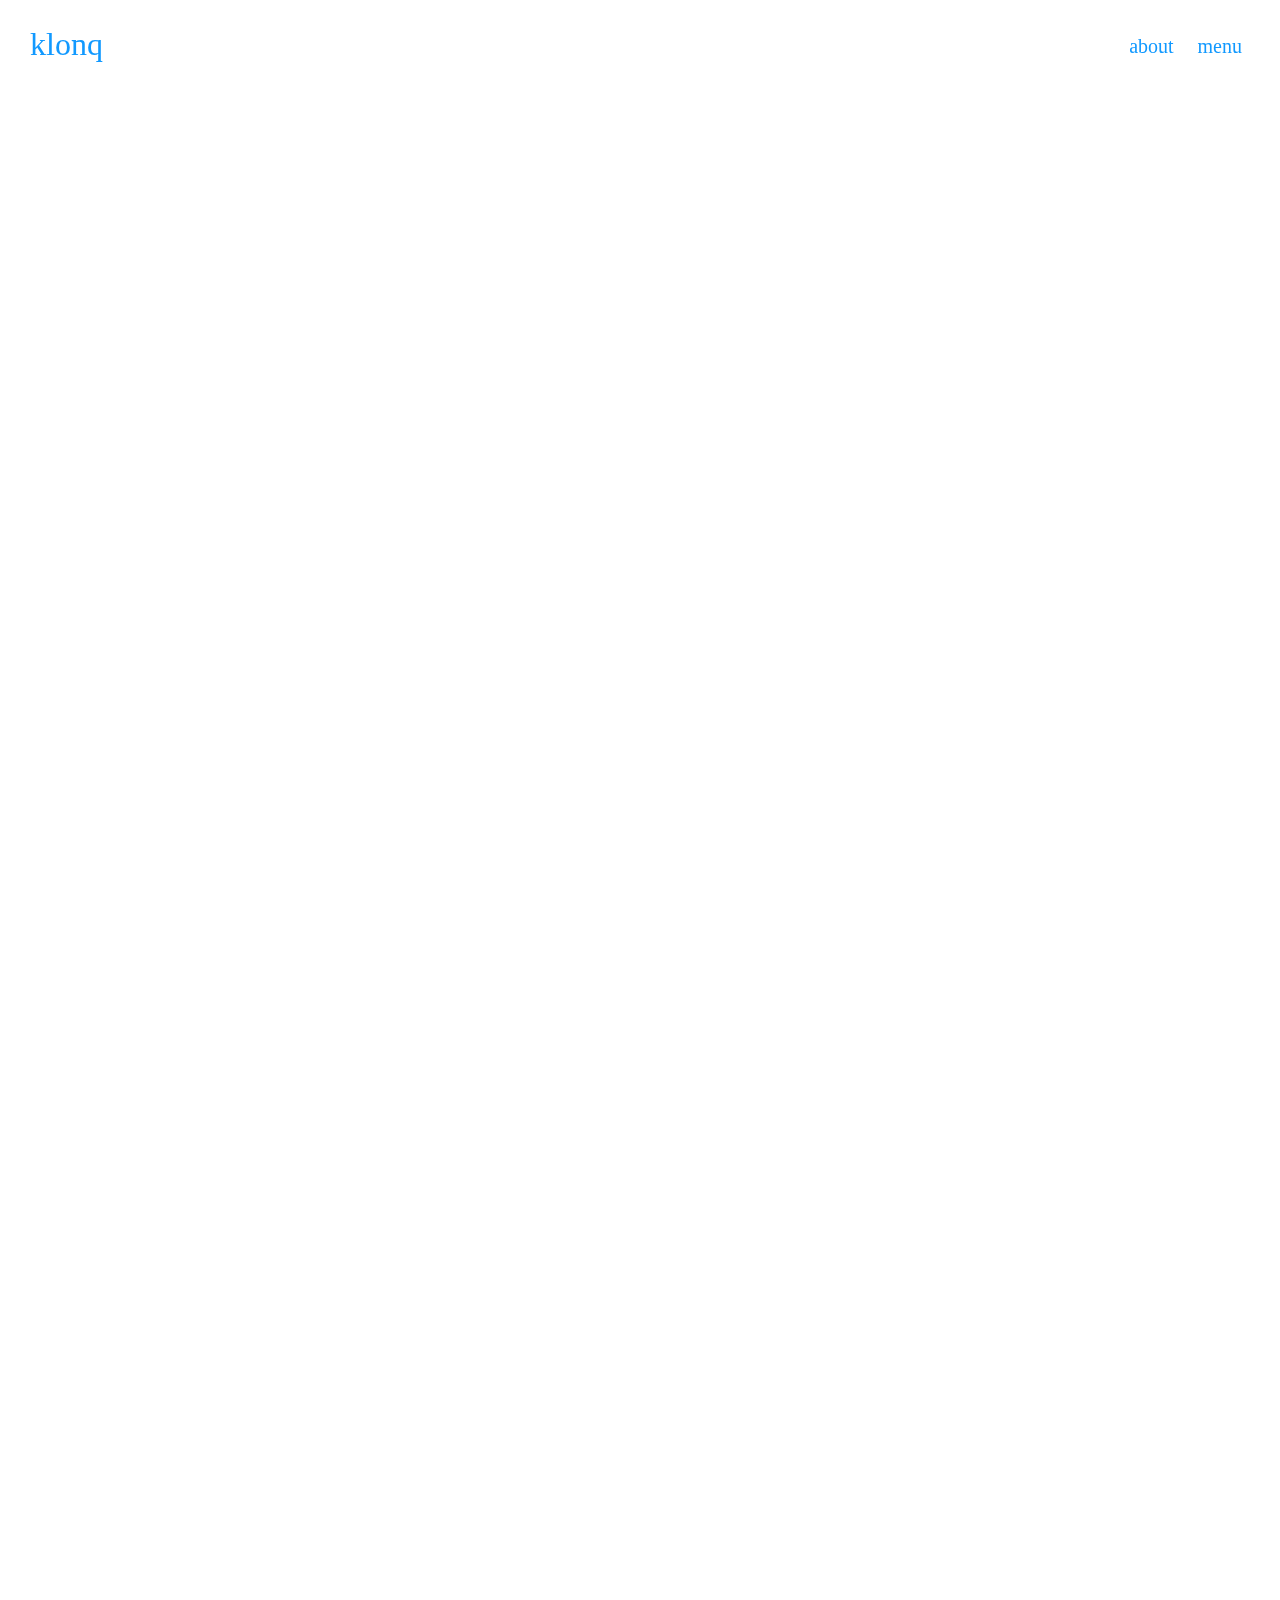
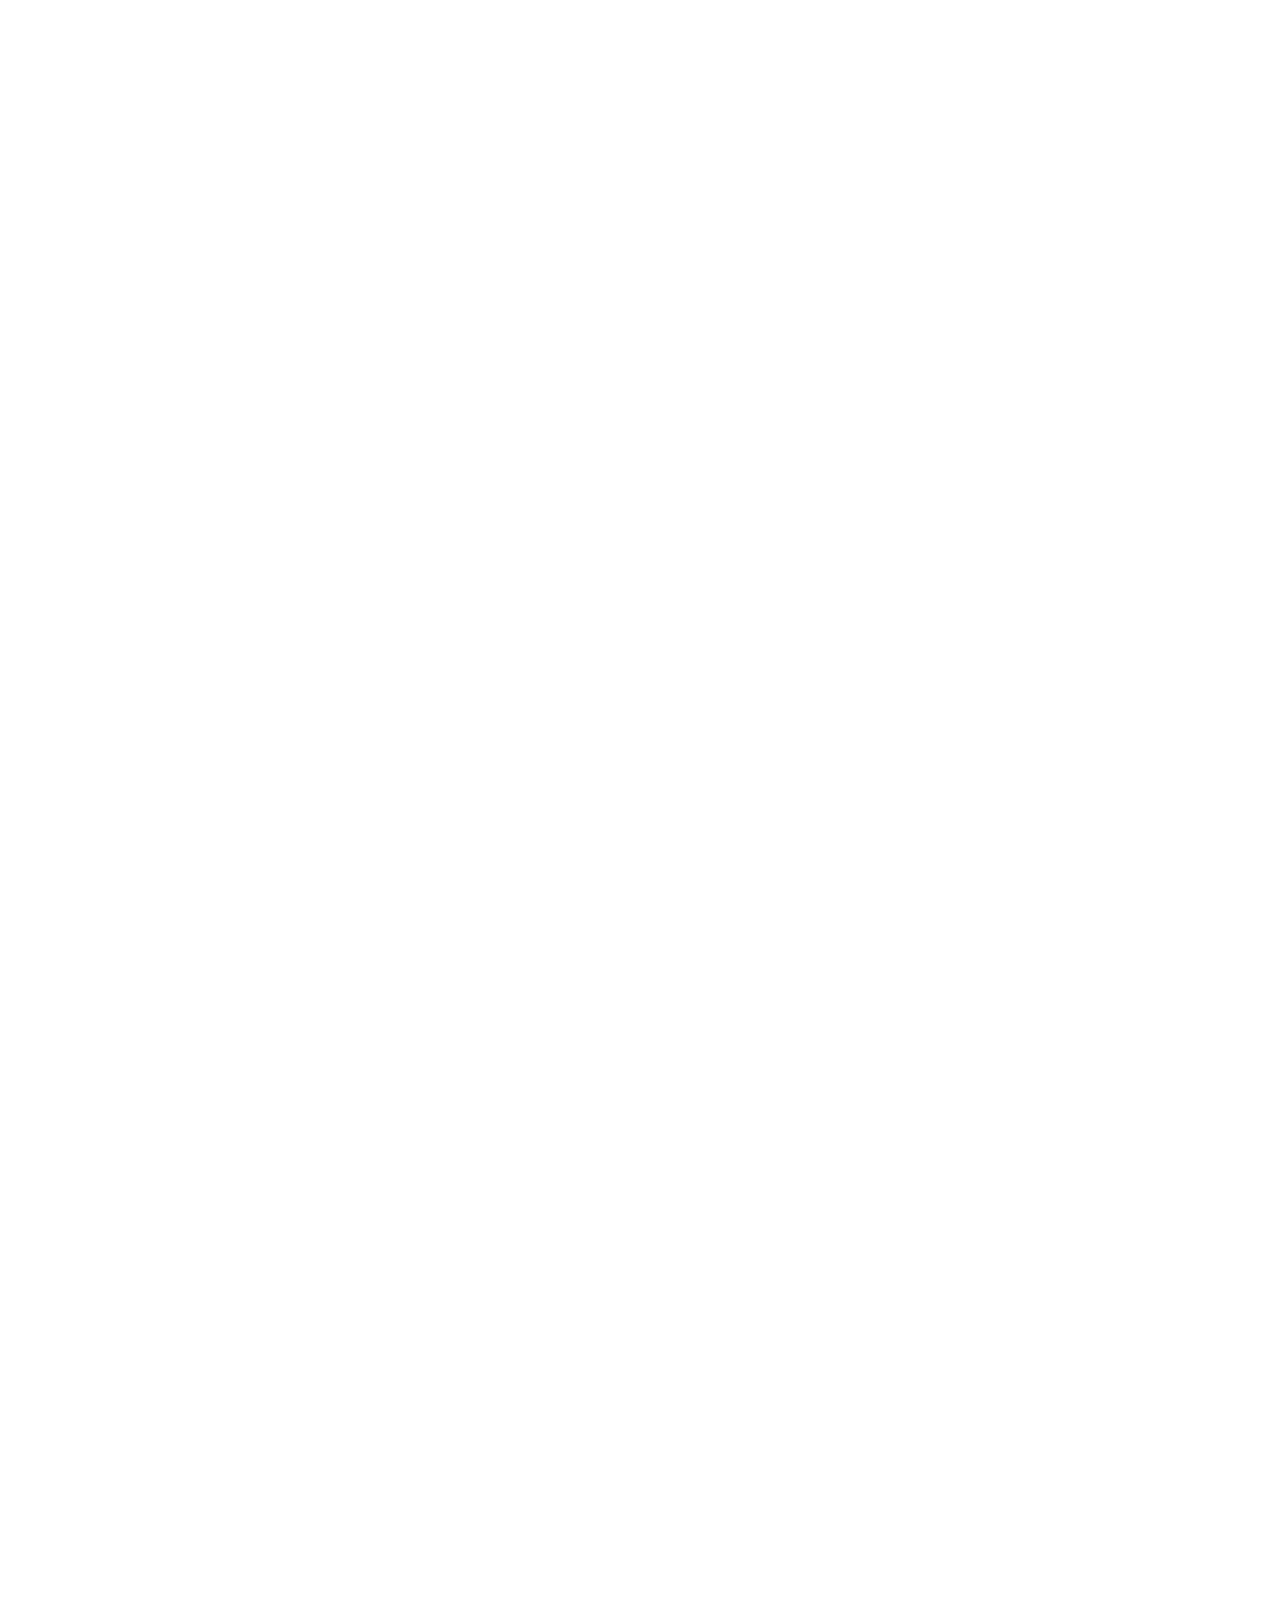
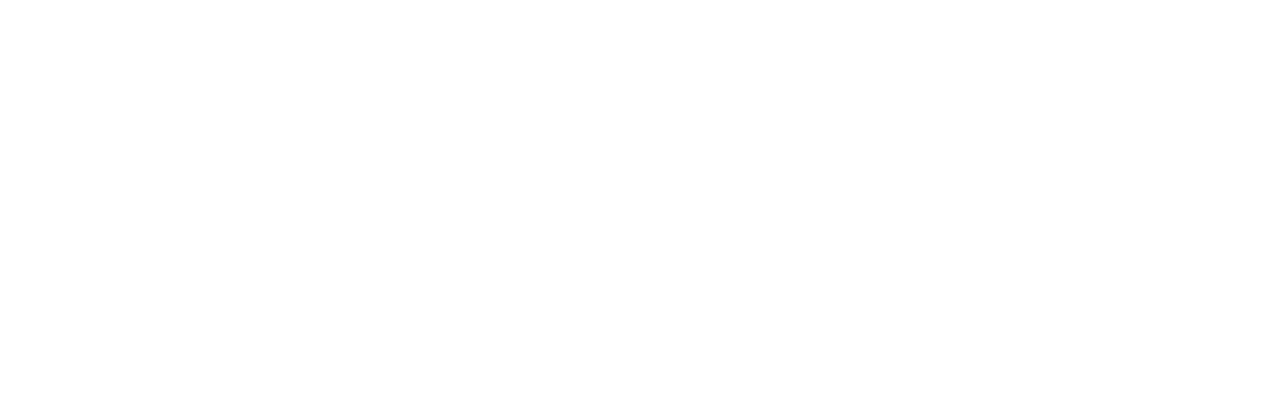
==== commit f24be9af: "moving to legibility" ====
--- a/index.html
+++ b/index.html
@@ -17,6 +17,7 @@
 
 
         <link rel="icon" type="image/x-icon" href="favicon.png">
+		<link href='https://fonts.googleapis.com/css?family=Poiret+One' rel='stylesheet' type='text/css'>
         <link rel="stylesheet" href="css/normalize.css">
         <link rel="stylesheet" href="css/animsition.css">
         <link rel="stylesheet" href="css/styles.css">
--- a/css/styles.css
+++ b/css/styles.css
@@ -4,7 +4,13 @@
 @import url(http://fonts.googleapis.com/css?family=Raleway:400,700,800,300);
 @import 'animate.css';
 @font-face{font-family:'Visby';src:url('../fonts/VisbyCF-Heavy.eot');src:url('../fonts/VisbyCF-Heavy.eot?#iefix') format('embedded-opentype'),
-	url('../fonts/VisbyCF-Heavy.woff') format('woff'),url('../fonts/VisbyCF-Heavy.ttf') format('truetype'),url('../fonts/VisbyCF-Heavy.svg#de4d92f139a58469417a3285ad0f7bb9') format('svg');font-style:normal;font-weight:800}@font-face{font-family:'Visby';src:url('../fonts/VisbyCF-Light.eot');src:url('../fonts/VisbyCF-Light.eot?#iefix') format('embedded-opentype'),url('../fonts/VisbyCF-Light.woff') format('woff'),url('../fonts/VisbyCF-Light.ttf') format('truetype'),url('../fonts/VisbyCF-Light.svg#be1dfcf09435eecaffe5d1ba5ecf9eb0') format('svg');font-style:normal;font-weight:300}@font-face{font-family:'Visby';src:url('../fonts/VisbyCF-Medium.eot');src:url('../fonts/VisbyCF-Medium.eot?#iefix') format('embedded-opentype'),url('../fonts/VisbyCF-Medium.woff') format('woff'),url('../fonts/VisbyCF-Medium.ttf') format('truetype'),url('../fonts/VisbyCF-Medium.svg#3ae62bd5b7268d651203b3a1af56ccb4') format('svg');font-style:normal;font-weight:400}@font-face{font-family:'Visby';src:url('../fonts/VisbyCF-Thin.eot');src:url('../fonts/VisbyCF-Thin.eot?#iefix') format('embedded-opentype'),url('../fonts/VisbyCF-Thin.woff') format('woff'),url('../fonts/VisbyCF-Thin.ttf') format('truetype'),url('../fonts/VisbyCF-Thin.svg#50325ccac4701b12d4675df453b6d407') format('svg');font-style:normal;font-weight:200}@font-face{font-family:"philippehong";src:url("../fonts/philippehong.eot");src:url("../fonts/philippehong.eot?#iefix") format("embedded-opentype"),url("../fonts/philippehong.woff") format("woff"),url("../fonts/philippehong.ttf") format("truetype"),url("../fonts/philippehong.svg#philippehong") format("svg");font-weight:normal;font-style:normal}[data-icon]:before{font-family:"philippehong" !important;content:attr(data-icon);font-style:normal !important;font-weight:normal !important;font-variant:normal !important;text-transform:none !important;speak:none;line-height:1;-webkit-font-smoothing:antialiased;-moz-osx-font-smoothing:grayscale}[class^="icon-"]:before,[class*=" icon-"]:before{font-family:"philippehong" !important;font-style:normal !important;font-weight:normal !important;font-variant:normal !important;text-transform:none !important;speak:none;line-height:1;-webkit-font-smoothing:antialiased;-moz-osx-font-smoothing:grayscale}.icon-aboutme:before{content:"a"}.icon-arrow-left:before{content:"b"}.icon-arrow-right:before{content:"c"}.icon-logo:before{content:"d"}.icon-menu:before{content:"e"}.icon-play:before{content:"f"}.icon-pause:before{content:"g"}.icon-no:before{content:"h"}.icon-close:before{content:"i"}.icon-mute:before{content:"j"}.icon-volume-up:before{content:"l"}.icon-social-twitter:before{content:"k"}.icon-facebook-squared:before{content:"m"}.icon-linkedin-alt:before{content:"n"}.icon-dribbble:before{content:"o"}.anim{-webkit-transition:all .3s ease-out;-moz-transition:all .3s ease-out;-ms-transition:all .3s ease-out;-o-transition:all .3s ease-out;transition:all .3s ease-out}object{width:100%}*,*:before,*:after{-moz-box-sizing:border-box;-webkit-box-sizing:border-box;box-sizing:border-box}.clearfix:before,.clearfix:after{content:"";display:table}.clearfix:after{clear:both}.clearfix{zoom:1}a{text-decoration:none}.no-padd{padding:0 !important}.inlineblock{display:inline-block}.hidden{visibility:hidden}.disable{opacity:.3;cursor:default}.disable:hover{opacity:.3 !important}.italic{font-family:'Fairplay Display';font-style:italic}.bold{font-weight:bold}.height200{height:200vh !important}.block{display:block}.btn{padding:10px 27px;margin-bottom:15px;line-height:2.4;font-size:.8rem;border-radius:70px;font-weight:700;font-family:'Visby',sans-serif;text-transform:uppercase;text-decoration:none;position:relative}.btn-primary{background:transparent;color:#fff;border:2px solid #fff}.btn-primary:hover{background:#fff;color:#000}.btn-secondary{background:transparent;color:#fff;border:none}.btn-secondary:hover{background:none;color:#fff;text-decoration:underline}.displaynone{display:none}.anim{-webkit-transition:all .3s ease;-moz-transition:all .3s ease;-ms-transition:all .3s ease;-o-transition:all .3s ease;transition:all .3s ease}.anim-btn{-webkit-transition:all .2s ease-in;-moz-transition:all .2s ease-in;-ms-transition:all .2s ease-in;-o-transition:all .2s ease-in;transition:all .2s ease-in;position:relative;overflow:hidden !important}.anim-btn span{position:relative;display:inline-block;-webkit-transition:-webkit-transform .2s;-moz-transition:-moz-transform .2s;transition:transform .2s}.anim-btn span::before{position:absolute;top:100%;content:attr(data-hover);font-weight:700;color:#000;-webkit-transform:translate3d(0, 0, 0);-moz-transform:translate3d(0, 0, 0);transform:translate3d(0, 0, 0);opacity:0}.anim-btn:hover span{-webkit-transform:translateY(-100%);-moz-transform:translateY(-100%);transform:translateY(-100%)}.anim-btn:hover span::before{opacity:1}.pace{-webkit-pointer-events:none;pointer-events:none;-webkit-user-select:none;-moz-user-select:none;user-select:none}.pace-inactive{display:none}.pace .pace-progress{background:#29d;position:fixed;z-index:2000;top:0;right:100%;width:100%;height:5px}body{font-family:'Raleway',Helvetica,Arial,sans-serif;color:#fff;background:#000;overflow-x:hidden}body.fixed{overflow:hidden}.home .visitor-name-container{visibility:hidden}.home .menu-container{visibility:hidden}header#header{position:fixed;top:0;width:100%;height:60px;padding:10px;z-index:99}header#header a.logo{position:absolute;left:30px;top:25px}@media screen and (max-width:640px){header#header a.logo{left:24px;top:25px}}header#header a.logo:hover{opacity:.7}header#header .visitor-name-container{position:absolute;left:90px;top:29px;margin:0}@media screen and (max-width:640px){header#header .visitor-name-container{position:absolute;left:0;top:0;margin:0;width:100%;padding:2px 5px;text-align:center;font-size:12px;background-color:#29d;display:none}}header#header .visitor-name-container span{font-weight:bold}header#header ul{padding:0;margin:0;position:absolute;right:18px;top:34px}@media screen and (max-width:640px){header#header ul{right:2px;top:33px}}header#header ul li{display:inline-block;margin-right:20px;list-style-type:none}header#header ul li a{color:#fff;font-size:20px}header#header ul li a:hover{opacity:.7}header#header.blacked{color:#000}header#header.blacked a{color:#000}header#header.blacked ul li a{color:#000}.menu{position:fixed;width:100%;height:100%;z-index:200;overflow-x:scroll}.menu .close-menu{position:fixed;right:40px;top:40px;color:#fff;font-size:1.3rem;cursor:pointer;z-index:201}.menu.straight ul li{margin-left:0 !important}.menu.straight ul li p{margin-left:0 !important}.menu.unvisible{visibility:hidden}.menu.on{visibility:visible}.menu.on ul li{opacity:1;-webkit-transform:translate3d(0, 0, 0);transform:translate3d(0, 0, 0);-webkit-transition-property:opacity left;-webkit-transition-duration:1s;transition-property:opacity left;transition-duration:1s}.menu.on ul li:first-child{-webkit-transition-delay:0s;transition-delay:0s}.menu.on ul li:nth-child(2){-webkit-transition-delay:.1s;transition-delay:.1s}.menu.on ul li:nth-child(3){-webkit-transition-delay:.2s;transition-delay:.2s}.menu.on ul li:nth-child(3){-webkit-transition-delay:.3s;transition-delay:.3s}.menu.on ul li:nth-child(4){-webkit-transition-delay:.4s;transition-delay:.4s}.menu.on ul li:nth-child(5){-webkit-transition-delay:.5s;transition-delay:.5s}.menu.on ul li:nth-child(6){-webkit-transition-delay:.6s;transition-delay:.6s}.menu.off ul li{opacity:0;-webkit-transform:translate3d(-100px, 0, 0);transform:translate3d(-100px, 0, 0);-webkit-transition-property:all;-webkit-transition-duration:1s;transition-property:all;transition-duration:1s}.menu.off ul li:first-child{-webkit-transition-delay:0s;transition-delay:0s}.menu.off ul li:nth-child(2){-webkit-transition-delay:.1s;transition-delay:.1s}.menu.off ul li:nth-child(3){-webkit-transition-delay:.2s;transition-delay:.2s}.menu.off ul li:nth-child(3){-webkit-transition-delay:.3s;transition-delay:.3s}.menu.off ul li:nth-child(4){-webkit-transition-delay:.4s;transition-delay:.4s}.menu.off ul li:nth-child(5){-webkit-transition-delay:.5s;transition-delay:.5s}.menu.off ul li:nth-child(6){-webkit-transition-delay:.6s;transition-delay:.6s}.menu ul{padding:0;margin:0;white-space:nowrap;overflow-x:scroll;position:relative;font-size:0}.menu ul li{display:inline-block;height:100vh;background:transparent;width:40%;margin-left:-15%;position:relative;white-space:nowrap;vertical-align:top;opacity:0;-webkit-transform:translate3d(-100px, 0, 0);transform:translate3d(-100px, 0, 0)}@media screen and (max-width:640px){.menu ul li{display:block;width:100%;height:16.6666666vh;margin-left:0}}.menu ul li:first-child{margin-left:-5%}@media screen and (max-width:640px){.menu ul li:first-child{margin-left:0}}.menu ul li p{position:absolute;width:100%;font-size:3rem;font-family:'Playfair Display',Serif;color:#fff;font-weight:900;margin-left:-5%;text-align:center;top:43%;margin-bottom:0;line-height:34px}@media screen and (max-width:640px){.menu ul li p{margin-left:0;top:auto;font-size:16px;margin-top:0;line-height:16.6666vh}}.menu ul li p a{color:#fff}@media screen and (max-width:640px){.menu ul li p a{width:100%;display:block}}.menu ul li p span{margin-top:-10px;font-family:'Raleway',sans-serif;font-size:.9rem;text-transform:uppercase;letter-spacing:2px;font-weight:200}@media screen and (max-width:640px){.menu ul li p span{display:none}}.menu ul li a.image{padding:0;margin:0;width:100%;height:100%;position:absolute;top:0;-webkit-clip-path:url("#clip-polygon");clip-path:url("#clip-polygon");-webkit-transition:all .15s ease;-moz-transition:all .15s ease;-ms-transition:all .15s ease;-o-transition:all .15s ease;transition:all .15s ease}@media screen and (max-width:640px){.menu ul li a.image{-webkit-clip-path:none;clip-path:none}}.menu ul li a.image:hover{-webkit-transform:translate3d(-10px, 0, 0)}
+	url('../fonts/VisbyCF-Heavy.woff') format('woff'),url('../fonts/VisbyCF-Heavy.ttf') format('truetype'),url('../fonts/VisbyCF-Heavy.svg#de4d92f139a58469417a3285ad0f7bb9') format('svg');font-style:normal;font-weight:800}
+@font-face{font-family:'Visby';src:url('../fonts/VisbyCF-Light.eot');src:url('../fonts/VisbyCF-Light.eot?#iefix') format('embedded-opentype'),url('../fonts/VisbyCF-Light.woff') format('woff'),url('../fonts/VisbyCF-Light.ttf') format('truetype'),url('../fonts/VisbyCF-Light.svg#be1dfcf09435eecaffe5d1ba5ecf9eb0') format('svg');font-style:normal;font-weight:300}
+@font-face{font-family:'Visby';src:url('../fonts/VisbyCF-Medium.eot');src:url('../fonts/VisbyCF-Medium.eot?#iefix') format('embedded-opentype'),url('../fonts/VisbyCF-Medium.woff') format('woff'),url('../fonts/VisbyCF-Medium.ttf') format('truetype'),url('../fonts/VisbyCF-Medium.svg#3ae62bd5b7268d651203b3a1af56ccb4') format('svg');font-style:normal;font-weight:400}
+@font-face{font-family:'Visby';src:url('../fonts/VisbyCF-Thin.eot');src:url('../fonts/VisbyCF-Thin.eot?#iefix') format('embedded-opentype'),url('../fonts/VisbyCF-Thin.woff') format('woff'),url('../fonts/VisbyCF-Thin.ttf') format('truetype'),url('../fonts/VisbyCF-Thin.svg#50325ccac4701b12d4675df453b6d407') format('svg');font-style:normal;font-weight:200}
+@font-face{font-family:"philippehong";src:url("../fonts/philippehong.eot");src:url("../fonts/philippehong.eot?#iefix") format("embedded-opentype"),url("../fonts/philippehong.woff") format("woff"),url("../fonts/philippehong.ttf") format("truetype"),url("../fonts/philippehong.svg#philippehong") format("svg");font-weight:normal;font-style:normal}[data-icon]:before{font-family:"philippehong" !important;content:attr(data-icon);font-style:normal !important;font-weight:normal !important;font-variant:normal !important;text-transform:none !important;speak:none;line-height:1;-webkit-font-smoothing:antialiased;-moz-osx-font-smoothing:grayscale}[class^="icon-"]:before,[class*=" icon-"]:before{font-family:"philippehong" !important;font-style:normal !important;font-weight:normal !important;font-variant:normal !important;text-transform:none !important;speak:none;line-height:1;-webkit-font-smoothing:antialiased;-moz-osx-font-smoothing:grayscale}.icon-aboutme:before{content:"a"}.icon-arrow-left:before{content:"b"}.icon-arrow-right:before{content:"c"}.icon-logo:before{content:"d"}.icon-menu:before{content:"e"}.icon-play:before{content:"f"}.icon-pause:before{content:"g"}.icon-no:before{content:"h"}.icon-close:before{content:"i"}.icon-mute:before{content:"j"}.icon-volume-up:before{content:"l"}.icon-social-twitter:before{content:"k"}.icon-facebook-squared:before{content:"m"}.icon-linkedin-alt:before{content:"n"}.icon-dribbble:before{content:"o"}.anim{-webkit-transition:all .3s ease-out;-moz-transition:all .3s ease-out;-ms-transition:all .3s ease-out;-o-transition:all .3s ease-out;transition:all .3s ease-out}object{width:100%}*,*:before,*:after{-moz-box-sizing:border-box;-webkit-box-sizing:border-box;box-sizing:border-box}.clearfix:before,.clearfix:after{content:"";display:table}.clearfix:after{clear:both}.clearfix{zoom:1}a{text-decoration:none}.no-padd{padding:0 !important}.inlineblock{display:inline-block}.hidden{visibility:hidden}.disable{opacity:.3;cursor:default}.disable:hover{opacity:.3 !important}.italic{font-family:'Fairplay Display';font-style:italic}.bold{font-weight:bold}.height200{height:200vh !important}.block{display:block}.btn{padding:10px 27px;margin-bottom:15px;line-height:2.4;font-size:.8rem;border-radius:70px;font-weight:700;font-family:'Visby',sans-serif;text-transform:uppercase;text-decoration:none;position:relative}.btn-primary{background:transparent;color:#fff;border:2px solid #fff}.btn-primary:hover{background:#fff;color:#000}.btn-secondary{background:transparent;color:#fff;border:none}.btn-secondary:hover{background:none;color:#fff;text-decoration:underline}.displaynone{display:none}.anim{-webkit-transition:all .3s ease;-moz-transition:all .3s ease;-ms-transition:all .3s ease;-o-transition:all .3s ease;transition:all .3s ease}.anim-btn{-webkit-transition:all .2s ease-in;-moz-transition:all .2s ease-in;-ms-transition:all .2s ease-in;-o-transition:all .2s ease-in;transition:all .2s ease-in;position:relative;overflow:hidden !important}.anim-btn span{position:relative;display:inline-block;-webkit-transition:-webkit-transform .2s;-moz-transition:-moz-transform .2s;transition:transform .2s}.anim-btn span::before{position:absolute;top:100%;content:attr(data-hover);font-weight:700;color:#000;-webkit-transform:translate3d(0, 0, 0);-moz-transform:translate3d(0, 0, 0);transform:translate3d(0, 0, 0);opacity:0}.anim-btn:hover span{-webkit-transform:translateY(-100%);-moz-transform:translateY(-100%);transform:translateY(-100%)}.anim-btn:hover span::before{opacity:1}.pace{-webkit-pointer-events:none;pointer-events:none;-webkit-user-select:none;-moz-user-select:none;user-select:none}.pace-inactive{display:none}.pace .pace-progress{background:#29d;position:fixed;z-index:2000;top:0;right:100%;width:100%;height:5px}body{font-family:'Raleway',Helvetica,Arial,sans-serif;color:#fff;background:#000;overflow-x:hidden}body.fixed{overflow:hidden}.home .visitor-name-container{visibility:hidden}.home .menu-container{visibility:hidden}header#header{position:fixed;top:0;width:100%;height:60px;padding:10px;z-index:99}header#header a.logo{position:absolute;left:30px;top:25px}
+@media screen and (max-width:640px){header#header a.logo{left:24px;top:25px}}header#header a.logo:hover{opacity:.7}header#header .visitor-name-container{position:absolute;left:90px;top:29px;margin:0}
+@media screen and (max-width:640px){header#header .visitor-name-container{position:absolute;left:0;top:0;margin:0;width:100%;padding:2px 5px;text-align:center;font-size:12px;background-color:#29d;display:none}}header#header .visitor-name-container span{font-weight:bold}header#header ul{padding:0;margin:0;position:absolute;right:18px;top:34px}@media screen and (max-width:640px){header#header ul{right:2px;top:33px}}header#header ul li{display:inline-block;margin-right:20px;list-style-type:none}header#header ul li a{color:#fff;font-size:20px}header#header ul li a:hover{opacity:.7}header#header.blacked{color:#000}header#header.blacked a{color:#000}header#header.blacked ul li a{color:#000}.menu{position:fixed;width:100%;height:100%;z-index:200;overflow-x:scroll}.menu .close-menu{position:fixed;right:40px;top:40px;color:#fff;font-size:1.3rem;cursor:pointer;z-index:201}.menu.straight ul li{margin-left:0 !important}.menu.straight ul li p{margin-left:0 !important}.menu.unvisible{visibility:hidden}.menu.on{visibility:visible}.menu.on ul li{opacity:1;-webkit-transform:translate3d(0, 0, 0);transform:translate3d(0, 0, 0);-webkit-transition-property:opacity left;-webkit-transition-duration:1s;transition-property:opacity left;transition-duration:1s}.menu.on ul li:first-child{-webkit-transition-delay:0s;transition-delay:0s}.menu.on ul li:nth-child(2){-webkit-transition-delay:.1s;transition-delay:.1s}.menu.on ul li:nth-child(3){-webkit-transition-delay:.2s;transition-delay:.2s}.menu.on ul li:nth-child(3){-webkit-transition-delay:.3s;transition-delay:.3s}.menu.on ul li:nth-child(4){-webkit-transition-delay:.4s;transition-delay:.4s}.menu.on ul li:nth-child(5){-webkit-transition-delay:.5s;transition-delay:.5s}.menu.on ul li:nth-child(6){-webkit-transition-delay:.6s;transition-delay:.6s}.menu.off ul li{opacity:0;-webkit-transform:translate3d(-100px, 0, 0);transform:translate3d(-100px, 0, 0);-webkit-transition-property:all;-webkit-transition-duration:1s;transition-property:all;transition-duration:1s}.menu.off ul li:first-child{-webkit-transition-delay:0s;transition-delay:0s}.menu.off ul li:nth-child(2){-webkit-transition-delay:.1s;transition-delay:.1s}.menu.off ul li:nth-child(3){-webkit-transition-delay:.2s;transition-delay:.2s}.menu.off ul li:nth-child(3){-webkit-transition-delay:.3s;transition-delay:.3s}.menu.off ul li:nth-child(4){-webkit-transition-delay:.4s;transition-delay:.4s}.menu.off ul li:nth-child(5){-webkit-transition-delay:.5s;transition-delay:.5s}.menu.off ul li:nth-child(6){-webkit-transition-delay:.6s;transition-delay:.6s}.menu ul{padding:0;margin:0;white-space:nowrap;overflow-x:scroll;position:relative;font-size:0}.menu ul li{display:inline-block;height:100vh;background:transparent;width:40%;margin-left:-15%;position:relative;white-space:nowrap;vertical-align:top;opacity:0;-webkit-transform:translate3d(-100px, 0, 0);transform:translate3d(-100px, 0, 0)}@media screen and (max-width:640px){.menu ul li{display:block;width:100%;height:16.6666666vh;margin-left:0}}.menu ul li:first-child{margin-left:-5%}@media screen and (max-width:640px){.menu ul li:first-child{margin-left:0}}.menu ul li p{position:absolute;width:100%;font-size:3rem;font-family:'Playfair Display',Serif;color:#fff;font-weight:900;margin-left:-5%;text-align:center;top:43%;margin-bottom:0;line-height:34px}@media screen and (max-width:640px){.menu ul li p{margin-left:0;top:auto;font-size:16px;margin-top:0;line-height:16.6666vh}}.menu ul li p a{color:#fff}@media screen and (max-width:640px){.menu ul li p a{width:100%;display:block}}.menu ul li p span{margin-top:-10px;font-family:'Raleway',sans-serif;font-size:.9rem;text-transform:uppercase;letter-spacing:2px;font-weight:200}@media screen and (max-width:640px){.menu ul li p span{display:none}}.menu ul li a.image{padding:0;margin:0;width:100%;height:100%;position:absolute;top:0;-webkit-clip-path:url("#clip-polygon");clip-path:url("#clip-polygon");-webkit-transition:all .15s ease;-moz-transition:all .15s ease;-ms-transition:all .15s ease;-o-transition:all .15s ease;transition:all .15s ease}@media screen and (max-width:640px){.menu ul li a.image{-webkit-clip-path:none;clip-path:none}}.menu ul li a.image:hover{-webkit-transform:translate3d(-10px, 0, 0)}
 .menu ul li a.image:hover:before{content:'';position:absolute;width:100%;height:100%;background:rgba(0,0,0,0.1);top:0}@media screen and (max-width:640px){.menu ul li a.image:hover{-webkit-transform:translate3d(0, 0, 0)}.menu ul li a.image:hover:before{display:none}}.menu ul li a.image.first{-webkit-clip-path:polygon(0 100%, 0 0, 100% 0, 70% 100%);clip-path:polygon(0 100%, 0 0, 100% 0, 70% 100%)}@media screen and (max-width:640px){.menu ul li a.image.first{-webkit-clip-path:none;clip-path:none}}.menu ul li a.image.last{-webkit-clip-path:polygon(0 100%, 30% 0, 100% 0, 100% 100%);clip-path:polygon(0 100%, 30% 0, 100% 0, 100% 100%)}.menu ul li a.image.last:hover{-webkit-transform:translate3d(0, 0, 0)}@media screen and (max-width:640px){.menu ul li a.image.last{-webkit-clip-path:none;clip-path:none}}.menu ul li a.image:before{content:'';position:absolute;width:100%;height:100%;background:rgba(0,0,0,0.6);top:0;-webkit-transition:all .3s ease;-moz-transition:all .3s ease;-ms-transition:all .3s ease;-o-transition:all .3s ease;transition:all .3s ease}@media screen and (max-width:640px){.menu ul li a.image:before{background:rgba(0,0,0,0.4)}}.menu ul li a.image.menu-break{background:url('../img/menu/menu-break.jpg') no-repeat top left;background-size:cover}.menu ul li a.image.menu-vytein{background:url('../img/menu/menu-vytein.jpg') no-repeat top left;background-size:cover}.menu ul li a.image.menu-popsy{background:url('../img/menu/menu-popsy.jpg') no-repeat top left;background-size:cover}.menu ul li a.image.menu-burger{background:url('../img/menu/menu-burger.jpg') no-repeat top left;background-size:cover}.menu ul li a.image.menu-laplock{background:url('../img/menu/menu-laplock.jpg') no-repeat top left;background-size:cover}.menu ul li a.image.menu-texten{background:url('../img/menu/menu-texten.jpg') no-repeat top left;background-size:cover}.bg{width:100%;height:100%;position:fixed;background:url(../img/bg.jpg) no-repeat bottom right;-webkit-background-size:cover;-moz-background-size:cover;-o-background-size:cover;background-size:cover;top:0;left:0;right:0;bottom:0;z-index:-1}.logo{position:fixed;top:50px;left:50px;color:#fff;font-size:2rem}.index-form{display:block;position:fixed;bottom:30%;left:50px;width:100%}@media screen and (max-width:640px){.index-form{bottom:10%;padding:0 5%;left:0;display:none}}.index-form span{font-size:36px;font-weight:bold}.index-form input{font-size:36px;font-weight:400;background:none;color:#fff;outline:none;border:none;border-bottom:1px solid #fff;padding:20px 10px;font-family:'Playfair Display';font-style:italic}@media screen and (max-width:640px){.index-form input{font-size:26px;padding:3% 20% 3% 0;width:100%}}.index-form a{color:#fff;text-transform:uppercase;opacity:.5}@media screen and (max-width:640px){.index-form a{margin-top:20px;position:absolute;right:20px;top:40px}}.presentation{position:fixed;bottom:10%;left:50px;width:100%;visibility:hidden}@media screen and (max-width:640px){.presentation{bottom:4%;padding:0 5%;left:0;visibility:visible}}.presentation p{font-size:36px;font-weight:200;width:50%}@media screen and (max-width:640px){.presentation p{font-size:26px;padding:10px 0;width:100%}}.presentation p span.visitor-name-display{font-weight:700;display:inline-block;font-family:'Playfair Display';font-style:italic}.presentation p span.visitor-name-display:first-letter{text-transform:uppercase}@media screen and (max-width:640px){.presentation p span.mobile-italic{font-weight:700;display:inline-block;font-family:'Playfair Display';font-style:italic}}#container-break{position:fixed;width:100%;height:100%;top:0;left:0;right:0;bottom:0;z-index:-1}section.page{width:100%;padding:0 7%;display:table;margin:0;max-width:none;height:100vh}@media screen and (min-width:1300px){section.page{padding:0 10%}}@media screen and (min-width:1300px){section.page{padding:0 20%}}section.page .content{display:table-cell;vertical-align:middle}.work-title{text-align:center;width:100%;position:relative;z-index:10}.work-title h1{font-size:154px;font-weight:900;line-height:1;padding:0;margin:16px;letter-spacing:-3px;font-family:'Playfair Display',serif}@media screen and (max-width:640px){.work-title h1{font-size:64px;font-weight:900;line-height:1;padding:0;margin:10px 0;letter-spacing:-3px;font-family:'Playfair Display',serif;width:100%;text-align:center}}.work-title p{font-size:16px;text-transform:uppercase;letter-spacing:7px;font-weight:200;margin:0}@media screen and (max-width:640px){.work-title p{font-size:12px;text-transform:uppercase;letter-spacing:6px;font-weight:200;margin:0 auto;width:80%}}.text h1{font-weight:700;font-size:50px;font-family:'Playfair Display';font-style:italic}.text p{font-size:26px;font-weight:200}.break2{position:relative;z-index:1}.break2 .content-bg{position:absolute;width:100%;height:100vh;left:0;top:0;bottom:0;z-index:0;background:url('../img/break2-bg.jpg') no-repeat center center;-webkit-background-size:cover;-moz-background-size:cover;-o-background-size:cover;background-size:cover}.break2:before{content:'';display:inline-block;height:100%;vertical-align:middle;margin-right:-0.25em}.break2 .content{display:inline-block;vertical-align:middle;width:100%;text-decoration:none;position:relative;z-index:2}.break2 .content img{float:left;margin-right:50px}.break2 .text{text-align:left;float:left;width:50%;margin-top:15%;vertical-align:middle}@media screen and (max-width:640px){.break2 .text{width:60%}}.break2 .text h1{font-weight:700;font-size:50px;font-family:'Playfair Display';font-style:italic}@media screen and (max-width:640px){.break2 .text h1{font-size:30px}}.break2 .text p{font-size:26px;font-weight:200}@media screen and (max-width:640px){.break2 .text p{font-size:16px}}.break2 .container{float:right;position:relative;width:30%}.break2 .container div{position:relative;width:100%}.break2 .container div img{width:100%;height:auto;opacity:.8;position:relative}.break2 .container div img.two{position:absolute;left:0}.break3{position:relative;overflow:hidden;z-index:3;background:#000}.break3:before{content:'';display:inline-block;height:100%;vertical-align:middle;margin-right:-0.25em}.break3 .content{display:inline-block;vertical-align:middle;width:90%;color:#000;text-decoration:none;position:relative;z-index:2}.break3 .content img{float:left;margin-right:50px}@media screen and (max-width:640px){.break3 .content img{margin-right:0;position:absolute;right:0;width:60%;height:auto;opacity:.5 !important}}.break3 .content-bg{position:absolute;width:100%;height:100%;left:0;top:0;overflow:hidden}.break3 .content-bg ul{padding:0;margin:0}.break3 .content-bg ul li{float:left;width:14%;vertical-align:top;list-style-type:none}@media screen and (max-width:640px){.break3 .content-bg ul li{width:32.33%}}.break3 .content-bg ul li img{width:100%;height:auto}.break3 .text{margin-top:90px;color:#fff;width:80%}.break3 .text h1{font-weight:700;font-size:40px;margin:0}@media screen and (max-width:640px){.break3 .text h1{font-size:30px}}.break3 .text p{font-size:30px;font-weight:200;margin:0;margin-top:10px}@media screen and (max-width:640px){.break3 .text p{font-size:16px}}.break3 .container{display:inline-block;width:40%}.break4{position:relative;overflow:hidden}.break4:before{content:'';display:inline-block;height:100%;vertical-align:middle;margin-right:-0.25em}.break4 .content{display:inline-block;vertical-align:middle;width:100%;color:#000;text-decoration:none;position:relative;z-index:2}.break4 .content img{float:left;margin-right:50px}.break4 svg{float:left;margin-right:30px}@media screen and (max-width:640px){.break4 svg{position:absolute;opacity:.2}}.break4 .text{margin-top:90px;color:#fff;width:100%}.break4 .text h1{font-weight:700;font-size:40px;margin:0}@media screen and (max-width:640px){.break4 .text h1{font-size:40px}}.break4 .text p{font-size:30px;font-weight:200;margin:0;margin-top:10px}@media screen and (max-width:640px){.break4 .text p{font-size:24px}}.break4 .container{display:inline-block;width:40%}.break5{position:relative;overflow:hidden}.break5:before{content:'';display:inline-block;height:100%;vertical-align:middle;margin-right:-0.25em}.break5 .content{display:inline-block;vertical-align:middle;width:100%;color:#fff;text-decoration:none;position:relative;z-index:2}.break5 .text{margin-top:0;color:#fff}.break5 .text img{margin-bottom:30px}.break5 .text h1{font-weight:900;font-size:40px;margin:0;font-style:normal}@media screen and (max-width:640px){.break5 .text h1{font-size:30px}}.break5 .text p{font-size:30px;font-weight:200;margin:0;margin-top:10px;margin-bottom:30px}@media screen and (max-width:640px){.break5 .text p{font-size:16px}}.break5 .content-bg{position:absolute;bottom:-9%;right:20%}@media screen and (min-width:1300px){.break5 .content-bg{bottom:-2%;right:30%}}.break5 .content-bg ul{width:100%;padding:0;margin:0;position:relative}.break5 .content-bg ul li{display:block;list-style-type:none;position:absolute;right:0}.break5 .content-bg ul li img{height:212px}.vytein1{position:relative;z-index:0;overflow:hidden}.vytein1 .content-bg{-webkit-transform:translate3d(0, 0, 0);position:fixed;width:100%;height:100vh;left:0;top:0;bottom:0;z-index:-1;background:url('../img/vytein-bg-big.jpg') no-repeat center bottom;-webkit-background-size:cover;-moz-background-size:cover;-o-background-size:cover;background-size:cover}.vytein1 .content-bg img{max-width:70%;right:0;position:absolute;bottom:0}.vytein2{position:relative;background:#fff;overflow:hidden;z-index:6}.vytein2:before{content:'';display:inline-block;height:100%;vertical-align:middle;margin-right:-0.25em}.vytein2 .content{display:inline-block;vertical-align:middle;width:100%;text-decoration:none;position:relative;z-index:2}.vytein2 .container{text-align:center;color:#949494;position:fixed;transform:translate3d(-50%, -50%, 0);left:50%;top:50%;width:50%}@media screen and (max-width:640px){.vytein2 .container{position:static !important;width:100%;transform:translate3d(0, 0, 0);left:auto;top:auto}}.vytein2 .container h2{font-size:30px}.vytein2 .container p{font-size:16px;max-width:70%;text-align:center;margin:0 auto}@media screen and (max-width:640px){.vytein2 .container p{max-width:100%}}
 	.vytein2 .container img{width:100%;height:auto}
 	.vytein3{position:relative;background:#f8f8f8;overflow:hidden;z-index:2}@media screen and (max-width:640px){.vytein3{padding:0 0 0 7% !important}}.vytein3:before{content:'';display:inline-block;height:100%;vertical-align:middle;margin-right:-0.25em}.vytein3 .container-img{z-index:9;position:fixed;right:0;top:50%;width:60%;transform:translate3d(0, -50%, 0)}@media screen and (max-width:640px){.vytein3 .container-img{position:static !important;width:100%;top:0;width:90%;transform:translate3d(0, 0, 0);left:auto;top:auto}}.vytein3 .container-img img{width:100%;height:auto}.vytein3 .container{position:fixed;left:5%;max-width:32%;color:#949494;top:50%;transform:translate3d(0, -50%, 0)}@media screen and (max-width:640px){.vytein3 .container{position:static !important;width:100%;max-width:100%;transform:translate3d(0, 0, 0);left:auto;top:auto;text-align:right;padding:0 7% 0 7%}}.vytein3 .container h2{font-size:30px}.vytein3 .container p{font-size:16px;max-width:70%}@media screen and (max-width:640px){.vytein3 .container p{max-width:100%}}.vytein4{position:relative;background:#fff;overflow:hidden;z-index:7}.vytein4:before{content:'';display:inline-block;height:100%;vertical-align:middle;margin-right:-0.25em}.vytein4 .container-img{z-index:9;position:fixed;right:0;top:50%;width:60%;transform:translate3d(0, -50%, 0)}@media screen and (max-width:640px){.vytein4 .container-img{position:static !important;width:100%;top:0;width:90%;transform:translate3d(0, 0, 0);left:auto;top:auto}}.vytein4 .container-img img{width:100%;height:auto}.vytein4 .container{position:fixed;left:5%;max-width:40%;color:#949494;top:50%;transform:translate3d(0, -50%, 0)}@media screen and (max-width:640px){.vytein4 .container{position:static !important;width:100%;max-width:100%;transform:translate3d(0, 0, 0);left:auto;top:auto;text-align:center}}.vytein4 .container h2{font-size:30px}.vytein4 .container p{font-size:16px;max-width:80%}@media screen and (max-width:640px){.vytein4 .container p{max-width:100%}}.vytein5{position:relative;z-index:6;background:#f8f8f8;overflow:hidden}.vytein5:before{content:'';display:inline-block;height:100%;vertical-align:middle;margin-right:-0.25em}.vytein5 .content{display:inline-block;vertical-align:middle;width:100%;text-decoration:none;position:relative;z-index:2}.vytein5 .container{text-align:center;color:#949494;position:fixed;transform:translate3d(-50%, -50%, 0);left:50%;top:50%;width:50%}@media screen and (max-width:640px){.vytein5 .container{position:static !important;width:100%;transform:translate3d(0, 0, 0);left:auto;top:auto}}.vytein5 .container h2{font-size:30px}.vytein5 .container p{font-size:16px;max-width:70%;text-align:center;margin:0 auto}@media screen and (max-width:640px){.vytein5 .container p{max-width:100%}}.vytein5 .container img{width:100%;height:auto}.vytein6{position:relative;z-index:12;background:#f8f8f8;overflow:hidden}@media screen and (max-width:640px){.vytein6{padding:0 !important}}.vytein6 .content-bg{position:absolute;width:100%;height:100vh;left:0;top:0;bottom:0;z-index:-1;background:url('../img/vytein5.jpg') no-repeat center center;-webkit-background-size:cover;-moz-background-size:cover;-o-background-size:cover;background-size:cover}.vytein6 .container{text-align:center;color:#949494;position:relative;color:#000;z-index:12}@media screen and (max-width:640px){.vytein6 .container{position:static !important;width:100%;-webkit-transform:translateY(0) !important;transform:translateY(0) !important}}@media screen and (max-width:640px){.vytein6 .container{top:30%}}.vytein6 .container h2{font-size:90px;font-weight:300;line-height:1;margin:10px 0}@media screen and (max-width:640px){.vytein6 .container h2{font-size:50px}}.vytein6 .container p{font-size:24px;max-width:70%;text-align:center;margin:10px auto 30px auto}@media screen and (max-width:640px){.vytein6 .container p{font-size:16px}}.vytein6 .container a{color:#000;border-color:#000}.vytein6 .container a:hover{background:#000;color:#fff}.vytein6 .container a span{color:#000}.vytein6 .container a span:before{color:#fff}@media screen and (max-width:640px){.vytein .container{position:absolute;width:100%}.vytein .container-img{position:absolute;width:100%}}.vytein.absolute .container{position:absolute;width:70%}.vytein.absolute .container-img{position:absolute;width:70%}.vytein6.absolute .container{position:relative;width:100%}.bg-popsy .overlay{position:fixed;width:100%;height:100vh;left:0;top:0;bottom:0;z-index:-1;background:rgba(7,17,32,0.8)}.bg-popsy .bg{position:fixed;width:100%;height:100vh;left:0;top:0;bottom:0;z-index:-2;background:url('../img/popsy-bg.jpg') no-repeat center center;-webkit-background-size:cover;-moz-background-size:cover;-o-background-size:cover;background-size:cover}.popsy2{position:relative;z-index:1}.popsy2:before{content:'';display:inline-block;height:100%;vertical-align:middle;margin-right:-0.25em}.popsy2 .content{display:inline-block;vertical-align:middle;width:100%;text-decoration:none;position:relative;z-index:2}.popsy2 .content img{float:left;margin-right:50px}.popsy2 .text{text-align:left;float:left;width:50%;margin-top:15%;vertical-align:middle}@media screen and (max-width:640px){.popsy2 .text{width:100%}}.popsy2 .text h1{font-weight:700;font-size:40px}@media screen and (max-width:640px){.popsy2 .text h1{font-size:40px}}.popsy2 .text p{font-size:30px;font-weight:200}@media screen and (max-width:640px){.popsy2 .text p{font-size:24px}}.popsy2 .text p a{color:#fff;font-weight:bold;position:relative}.popsy2 .text p a:hover span{width:100%}.popsy2 .text p a span{background:#fff;height:2px;width:0;position:absolute;bottom:-6px;left:0}.popsy2 .container{float:right;position:relative;width:30%}@media screen and (max-width:640px){.popsy2 .container{margin-top:70px;display:none}}.popsy2 .container div{position:relative;width:100%}.popsy2 .container div video{position:absolute;width:100% !important;height:auto;z-index:1;padding:8%;left:3px;top:30px}@media screen and (max-width:640px){.popsy2 .container div video{padding:10px;left:2px;top:10px}}.popsy2 .container div img{width:100%;height:auto;opacity:.8;position:relative}.popsy3{position:relative;z-index:1;height:auto}.popsy3:before{content:'';display:inline-block;height:100%;vertical-align:middle;margin-right:-0.25em}.popsy3 .content{display:inline-block;vertical-align:middle;width:100%;text-decoration:none;position:relative;z-index:2}.popsy3 .container ul{margin:0;padding:0;display:inline-block;width:32%}@media screen and (max-width:640px){.popsy3 .container ul{width:100%;-webkit-transform:translateY(0) !important;transform:translateY(0) !important}}.popsy3 .container ul.first,.popsy3 .container ul.three{position:relative;top:200px}@media screen and (max-width:640px){.popsy3 .container ul.first,.popsy3 .container ul.three{top:0}}.popsy3 .container ul li{display:block;list-style-type:none;margin:20px 10px}.popsy3 .container ul li img{width:100%;height:auto;-webkit-box-shadow:0 7px 10px 0 rgba(0,0,0,0.2);box-shadow:0 7px 10px 0 rgba(0,0,0,0.2);-webkit-transition:all .3s ease;-moz-transition:all .3s ease;-ms-transition:all .3s ease;-o-transition:all .3s ease;transition:all .3s ease}.popsy3 .container ul li img:hover{-moz-transform:scale(1.05);-webkit-transform:scale(1.05);-o-transform:scale(1.05);-ms-transform:scale(1.05);transform:scale(1.05)}.popsy4{position:relative;z-index:9}.popsy4:before{content:'';display:inline-block;height:100%;vertical-align:middle;margin-right:-0.25em}.popsy4 .content{display:inline-block;vertical-align:middle;width:100%;text-decoration:none;position:relative;z-index:2}.popsy4 .container{width:50%;text-align:center;margin:0 auto}@media screen and (max-width:640px){.popsy4 .container{width:100%}}.popsy4 .container h1{font-size:60px;text-align:center}.popsy4 .container p{font-size:16px;max-width:70%;text-align:center;margin:0 auto}.popsy4 .container img{width:100%;height:auto}.burger{background:#fed240}.burger1{position:relative;z-index:0;overflow:hidden}.burger1 .content-bg{-webkit-transform:translate3d(0, 0, 0);position:fixed;width:100%;height:100vh;left:0;top:0;bottom:0;z-index:-1;background:url('../img/burger-bg.jpg') no-repeat center bottom;-webkit-background-size:cover;-moz-background-size:cover;-o-background-size:cover;background-size:cover}.burger2{position:relative;z-index:1;padding:0 5% !important}@media screen and (max-width:640px){.burger2{height:100vh !important}}.burger2 .content-bg{position:absolute;width:100%;height:200vh;left:0;top:0;bottom:0;z-index:0;background:transparent}.burger2:before{content:'';display:inline-block;height:100%;vertical-align:middle;margin-right:-0.25em}.burger2 .content{display:inline-block;vertical-align:middle;width:100%;text-decoration:none;position:relative;z-index:2}.burger2 .content img{float:left;margin-right:50px}.burger2 .text{left:10%;position:fixed;bottom:40%;width:30%;color:#000}@media screen and (max-width:640px){.burger2 .text{position:static !important;width:70%;float:left;bottom:0 !important}}@media screen and (min-width:1400px){.burger2 .text{left:15%}}.burger2 .text h1{font-weight:700;font-size:40px}@media screen and (max-width:640px){.burger2 .text h1{font-size:30px}}.burger2 .text p{font-size:30px;font-weight:200}@media screen and (max-width:640px){.burger2 .text p{font-size:16px}}.burger2 .container{right:10%;position:fixed;bottom:-7%;width:30%}@media screen and (min-width:1400px){.burger2 .container{width:24%;right:15%}}@media screen and (min-width:1600px){.burger2 .container{width:24%;right:15%}}@media screen and (max-height:700px){.burger2 .container{width:21%;right:15%}}@media screen and (max-width:640px){.burger2 .container{display:block;float:right;width:50%;position:absolute !important;top:20%;bottom:0 !important;right:0;height:0;z-index:-1}}.burger2 .container div{position:relative;width:100%}.burger2 .container div img{width:100%;height:auto;opacity:.8;position:relative}
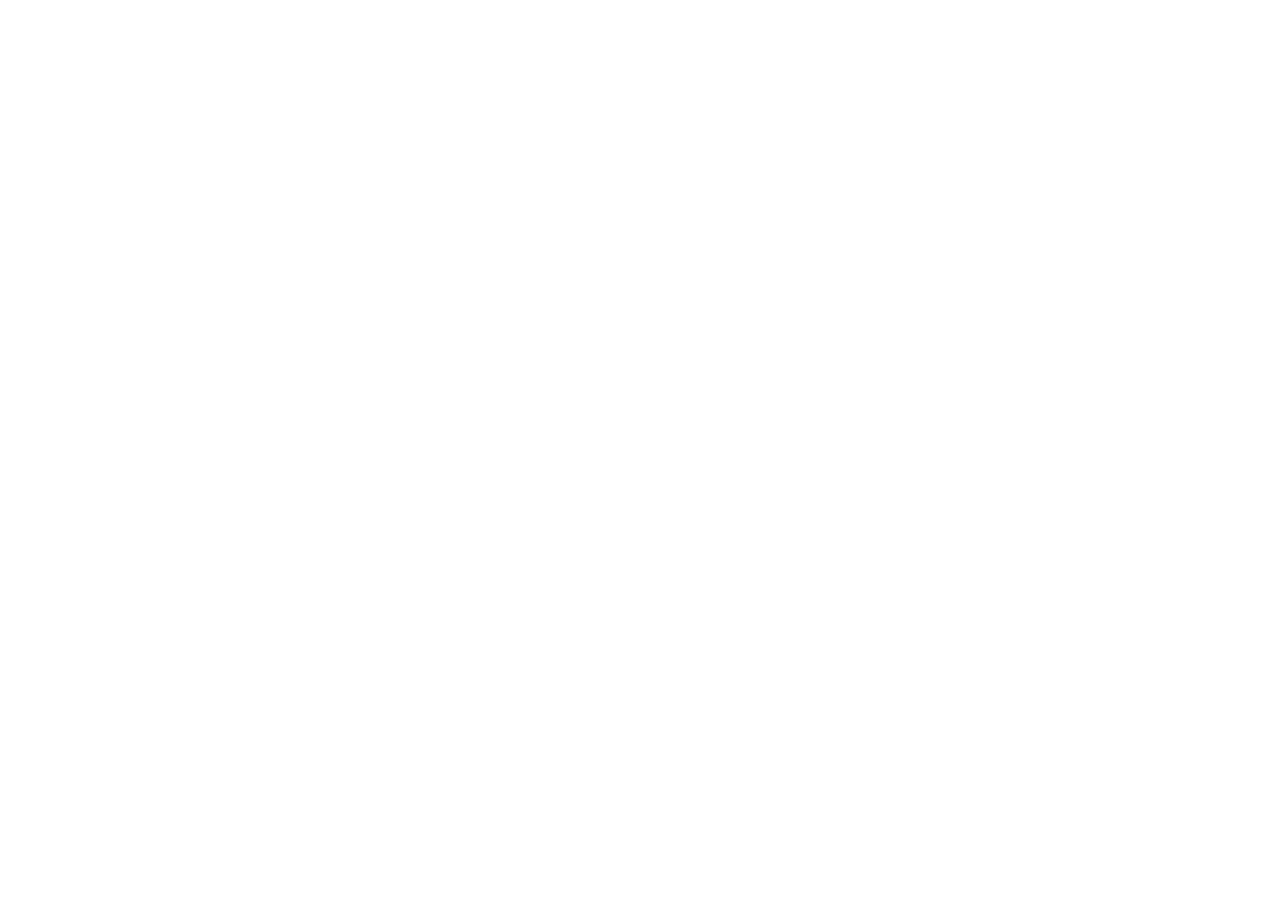
==== commit e95465ba: "index.html" ====
--- a/index.html
+++ b/index.html
@@ -1,145 +1,90 @@
-
 <!doctype html>
 <html class="no-js" lang="">
-    <head>
-        <meta charset="utf-8">
-        <meta http-equiv="X-UA-Compatible" content="IE=edge,chrome=1">
-        <meta name="viewport" content="width=device-width, initial-scale=1">
-        <meta name="author" lang="fr" content="klonq // www.klonq.com">
-        <title>klonq</title>
-        <meta name="description" content="We are Klonq: A team of designers & developpers.  We are passionate about making the best possible experience for people, especially in UI and UX design. If you’re a startup, a big business, an independent, don’t hesitate to contact us,we would love to talk to you!">
-        <meta property="og:title" content="klonq Portfolio"/>
-        <meta property="og:url" content="http://www.klonq.com"/>
-        <meta property="og:image" content="http://www.klonq.com/kis.png"/>
-        <meta property="og:type" content="portfolio"/>
-        <meta property="og:site_name" content="Klonq Portfolio"/>
-        <meta property="og:description" content="We are Klonq: A team of designers & developpers.  We are passionate about making the best possible experience for people, especially in UI and UX design. If you’re a startup, a big business, an independent, don’t hesitate to contact us,we would love to talk to you!"/>
 
+<head>
+    <meta charset="utf-8">
+    <meta http-equiv="X-UA-Compatible" content="IE=edge,chrome=1">
+    <meta name="viewport" content="width=device-width, initial-scale=1">
+    <meta name="author" lang="fr" content="Klonq // https://www.klonq.netlify.com/">
+    <title>Klonq - tech craftsmen </title>
+    <meta name="description" content="We design and build tools.   We are passionate about making the best possible experience for people. Especially in UI and UX design.  If you’re a startup, a big business, an independent, don’t hesitate to contact us, We’ll enjoy talking to you!">
+    <meta property="og:title" content="Klonq Portfolio" />
+    <meta property="og:url" content="https://www.klonq.netlify.com/" />
+    <meta property="og:image" content="#Image to be placed" />
+    <meta property="og:type" content="About Klonq" />
+    <meta property="og:site_name" content="Klonq Portfolio" />
+    <meta property="og:description" content="We design and build tools.   We are passionate about making the best possible experience for people. Especially in UI and UX design.  If you’re a startup, a big business, an independent, don’t hesitate to contact us, We’ll enjoy talking to you!" />
 
-        <link rel="icon" type="image/x-icon" href="favicon.png">
-		<link href='https://fonts.googleapis.com/css?family=Poiret+One' rel='stylesheet' type='text/css'>
-        <link rel="stylesheet" href="css/normalize.css">
-        <link rel="stylesheet" href="css/animsition.css">
-        <link rel="stylesheet" href="css/styles.css">
+    <link rel="apple-touch-icon" href="imgs/apple-touch-icon.png">
+    <!-- to Place favicon.ico in the root directory -->
 
-        <script src="js/libs/modernizr-2.8.3.min.js"></script>
-        <script src="js/redirect.js"></script>
-    </head>
-    <body class="texten">
-        <!--[if lt IE 10]>
-            <p class="browserupgrade">You are using an <strong>outdated</strong> browser. Please <a href="http://browsehappy.com/">upgrade your browser</a> to improve your experience.</p>
-        <![endif]-->
+    <link rel="stylesheet" href="css/normalize.css">
+    <link rel="stylesheet" href="css/animsition.css">
+    <link rel="stylesheet" href="css/main.css">
 
+    <script src="js/libs/modernizr-3.6.0.min.js"></script>
+    <script src="js/libs/modernizr-custom.js"></script>
+    <script src="js/libs/jquery.min.js"></script>
+    <script>
+        window.jQuery || document.write('<script src="js/libs/jquery-3.3.1.min.js"><\/script>')
+
+    </script>
+    <script src="js/libs/pace.min.js"></script>
+    <script src="js/redirect.js"></script>
+</head>
+
+<body class="home">
+    <!--[if lt IE 8]>
+                <p class="browserupgrade">You are using a very <strong>outdated</strong> browser. Please <a href="http://browsehappy.com/">upgrade your browser</a> to improve your experience.</p>
+            <![endif]-->
+    <div id="main" class="animsition">
         <!-- Add your site or application content here -->
-        <header id="header" class="blue">
-				<a href="#" class="logo anim" title="Home"><span data-icon="klonq"></span></a>
-					   <ul class="menu-container">
-							<li><a href="about" title="About" class="anim animsition-link"><span data-icon="about"></span></a></li>
-							<li><a href="Javascript:void(0);" title="menu" class="anim open-menu"><span data-icon="menu"></span></a></li>
-						</ul>
+        <header id="header" class="">
+            <a href="index.html" class="logo anim" title="Home">
+                <span data-icon="d"></span>
+            </a>
+            <p class="visitor-name-container anim">Hello <span class="visitor-name"></span>!</p>
+            <ul class="menu-container">
+                <li><a href="#" title="About" class="anim"><span data-icon="a"></span></a></li>
+                <li><a href="#" title="Menu" class="anim"><span data-icon="e"></span></a></li>
+                <li><a href="#" title="Previous" class="anim"><span data-icon="b"></span></a></li>
+                <li><a href="#" title="Next" class="anim"><span data-icon="c"></span></a></li>
+            </ul>
         </header>
-
-        <svg class="clip-svg" style="position:absolute;">
-			  <defs>
-				<clipPath id="clip-polygon" clipPathUnits="objectBoundingBox" >
-				  <polygon points="0 1, 0.3 0, 1 0, 0.7 1" />
-				</clipPath>
-			  </defs>
-        </svg>
-
-        <div class="menu unvisible">
-            <div class="close-menu"><span data-icon="i"></span></div>
-				<ul>
-							<li><a href="break" class="image animsition-link menu-break first"></a><p><a href="break">musique<br><span>Mobile App</span></a></p></li>
-							<li><a href="vytein" class="image animsition-link menu-vytein"></a><p><a href="vytein" >bleep<br><span>Web App</span></a></p></li>
-							<li><a href="popsy" class="image animsition-link menu-popsy"></a><p><a href="popsy">cook.in<br><span>Mobile App</span></a></p></li>
-							<li><a href="popsy" class="image animsition-link menu-popsy"></a><p><a href="popsy">play.in<br><span>web App</span></a></p></li>
-			   </ul>
+        <div class="bg animsition" data-animsition-in="fade-in-left-sm" data-animsition-in-duration="1500" data-animsition-out="fade-out-left-sm" data-animsition-out-duration="800">
         </div>
-
-        <section id="skrollr-body">
-        <div id="main" class="animsition">
 
 
 
-        <section class="page no-padd texten1">
-            <div class="content">
-                <article class="work-title" data-0="opacity: 1; transform:translateY(0px);" data-400-start="opacity: 0; transform:translateY(200px);">
-                    <h1>Klonq</h1>
-                    <p>the design development agency</p>
-                </article>
+        <div class="index-form">
+            <span>Hi</span>
+            <input type="text" id="visitor-name-input" placeholder="stranger, How should we call you?">
+            <a class="skip-btn animsition-link" href="#">Skip</a>
+            <a class="enter-btn" href="#">Enter</a>
+        </div>
 
-            </div>
-        </section>
+        <div class="presentation">
+            <p>Hi <span class="visitor-name-display"></span>,
+                <br>
+                we are <span class="mobile-italic">Klonq</span>.<br>We Design and Develop with a heart for UI/UX and audit code.
+            </p>
+            <a href="break" class="btn btn-primary anim anim-btn inlineblock animsition-link">
+                <span data-hover="Let's start">Let's start </span>
+            </a>
+        </div>
+    </div>
 
-        <section class="page texten2">
-					<div class="content">
-								<article class="text" data-anchor-target=".texten2" data-bottom-top="transform:translateY(-250px)" data-0-top="transform:translateY(0px)">
-									<ul>
-										<li>
-											<img src="imgs/Green.png" height="95" width="95">
-										</li>
-										<li class="big">
-											<img src="imgs/Blue.png" >
-										</li>
-										<li class="second">
-											<img src="imgs/Orange.png" height="95" width="95">
-										</li>
-									</ul>
-								   <h1>Welcome to klonq</h1>
-								   <p>We delight in creatng amazing experiences.</p>
-								</article>
+    <script src="js/libs/jquery-1.11.3.min.js"></script>
 
-						<div class="clearfix"></div>
-					</div>
-            	<div class="content-bg" data-anchor-target=".texten2" data-bottom-top="opacity:0" data-0-top="opacity:1"></div>
-        </section>
-
-        <section class="page popsy3">
-            <div class="content">
-                <div class="container">
-                    <ul class="first" data-anchor-target=".popsy3" data-bottom-top="transform:translateY(350px)" data--900-top="transform:translateY(-200px)">
-                        <li><img src="img/texten/texten5.jpg" alt=""></li>
-                        <li><img src="img/texten/texten6.jpg" alt=""></li>
-                        <li><img src="img/texten/texten7.jpg" alt=""></li>
-                        <li><img src="img/texten/texten8.jpg" alt=""></li>
-
-                    </ul>
-                    <ul class="two" data-anchor-target=".popsy3" data-bottom-top="transform:translateY(100px)" data--900-top="transform:translateY(-200px)">
-                        <li><img src="img/texten/texten1.jpg" alt=""></li>
-                        <li><img src="img/texten/texten2.jpg" alt=""></li>
-                        <li><img src="img/texten/texten3.jpg" alt=""></li>
-                        <li><img src="img/texten/texten4.jpg" alt=""></li>
-
-                    </ul>
-                    <ul class="three" data-anchor-target=".popsy3" data-bottom-top="transform:translateY(550px)" data--900-top="transform:translateY(-200px)">
-                        <li><img src="img/texten/texten9.jpg" alt=""></li>
-                        <li><img src="img/texten/texten10.jpg" alt=""></li>
-                        <li><img src="img/texten/texten11.jpg" alt=""></li>
-                        <li><img src="img/texten/texten12.jpg" alt=""></li>
-
-                    </ul>
-                </div>
-                <div class="clearfix"></div>
-            </div>
-        </section>
-
-        </div>
-        </section>
+    <script src="js/libs/viewport-units-buggyfill.js"></script>
+    <script src="js/libs/pace.min.js"></script>
+    <script src="js/libs/jquery.animsition.min.js"></script>
+    <script src="js/libs/three.js"></script>
+    <script src="js/libs/skrollr.js"></script>
+    <script src="js/plugins.js"></script>
+    <script src="js/script.js"></script>
 
 
+</body>
 
-								<!--Scripts-->
-
-        <script src="https://ajax.googleapis.com/ajax/libs/jquery/1.11.3/jquery.min.js"></script>
-        <script>window.jQuery || document.write('<script src="js/libs/jquery-1.11.3.min.js"><\/script>')</script>
-        <script src="js/libs/three.js"></script>
-        <script src="js/libs/viewport-units-buggyfill.js"></script>
-        <script src="js/libs/jquery.animsition.min.js"></script>
-        <script src="js/libs/pace.min.js"></script>
-        <script src="js/libs/skrollr.js"></script>
-        <script src="js/plugins.js"></script>
-        <script src="js/script.js"></script>
-
-     </body>
 </html>
